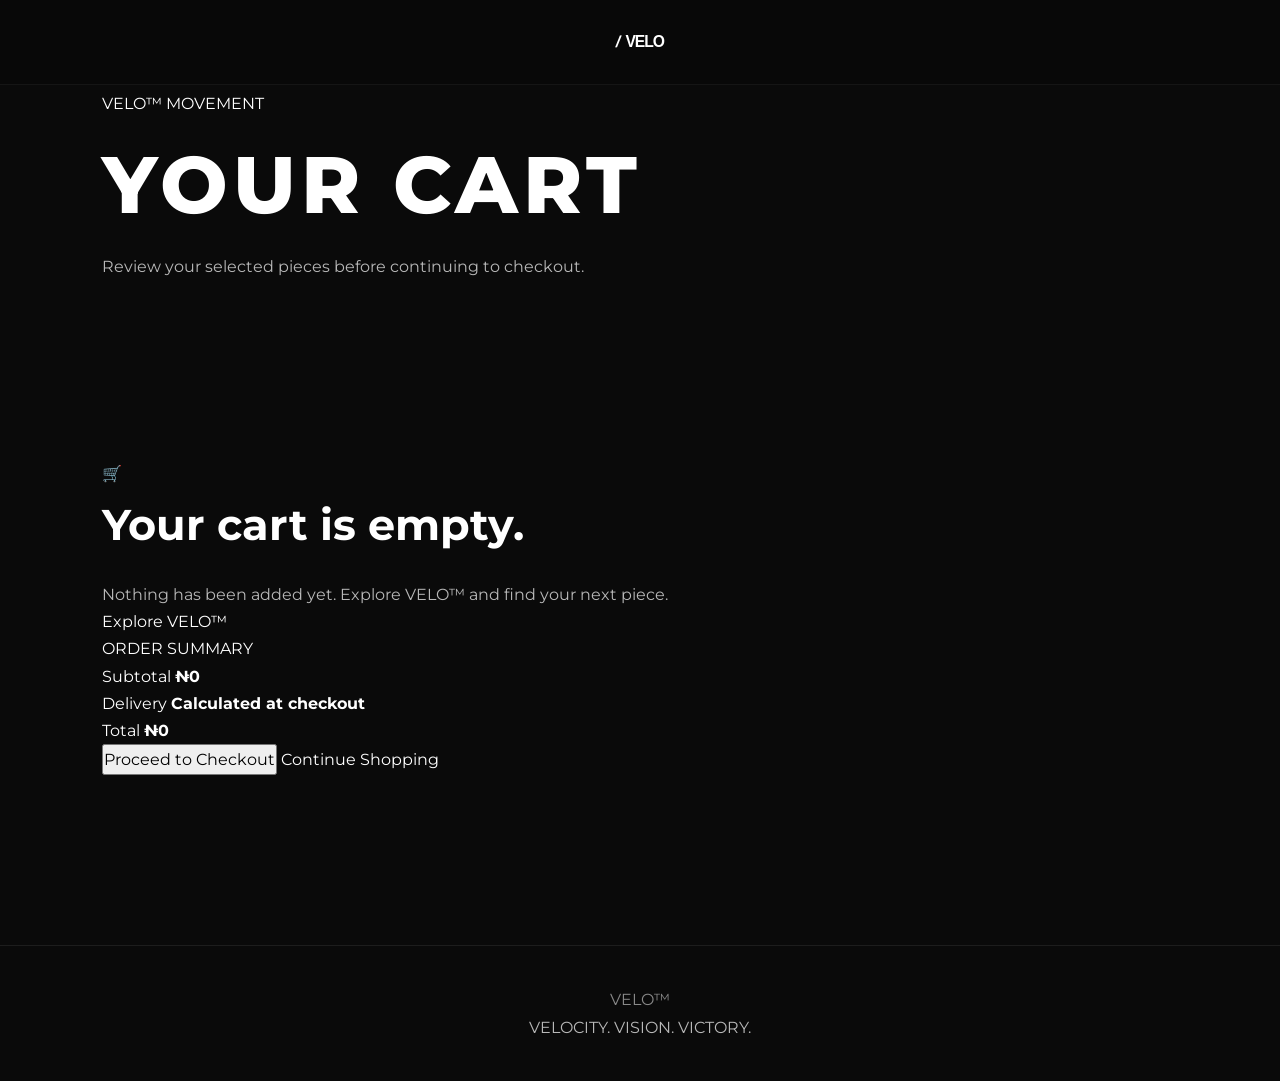
==== cart.html @ 031211de "Create cart.html" ====
<!DOCTYPE html><html lang="en"><head><meta charset="UTF-8">

<meta
    name="viewport"
    content="width=device-width, initial-scale=1.0"
>

<title>VELO™ — Cart</title>

<link rel="stylesheet" href="style.css">

<link
    href="https://fonts.googleapis.com/css2?family=Montserrat:wght@400;500;600;700;800;900&display=swap"
    rel="stylesheet"
>

</head><body class="cartPage"><!-- ================================================
     HEADER
================================================= -->

<header class="cart-header">

    <a
        href="index.html"
        class="cart-logo"
    >

        <span class="velo-mark">/</span>

        <span class="velo-word">
            VELO
        </span>

    </a>

</header>


<!-- ================================================
     MAIN
================================================= -->

<main class="cart-main">


    <!-- PAGE INTRO -->

    <section class="cart-hero">

        <div class="cart-eyebrow">
            VELO™ MOVEMENT
        </div>

        <h1>
            YOUR CART
        </h1>

        <p>
            Review your selected pieces before
            continuing to checkout.
        </p>

    </section>


    <!-- ============================================
         CART CONTENT
    ============================================= -->

    <section class="cart-section">

        <div
            class="cart-items"
            id="cart-items"
        >

            <!--
                PRODUCTS ADDED TO THE CART
                WILL APPEAR HERE.
            -->


            <!-- EMPTY CART -->

            <div
                class="cart-empty"
                id="cart-empty"
            >

                <div class="cart-empty-icon">
                    🛒
                </div>

                <h2>
                    Your cart is empty.
                </h2>

                <p>
                    Nothing has been added yet.
                    Explore VELO™ and find your next piece.
                </p>

                <a
                    href="index.html"
                    class="cart-shop-btn"
                >
                    Explore VELO™
                </a>

            </div>

        </div>


        <!-- ========================================
             CART SUMMARY
        ========================================= -->

        <aside class="cart-summary">

            <div class="cart-summary-heading">
                ORDER SUMMARY
            </div>


            <div class="cart-summary-row">

                <span>
                    Subtotal
                </span>

                <strong id="cart-subtotal">
                    ₦0
                </strong>

            </div>


            <div class="cart-summary-row">

                <span>
                    Delivery
                </span>

                <strong id="cart-delivery">
                    Calculated at checkout
                </strong>

            </div>


            <div class="cart-summary-divider"></div>


            <div class="cart-summary-total">

                <span>
                    Total
                </span>

                <strong id="cart-total">
                    ₦0
                </strong>

            </div>


            <button
                type="button"
                class="cart-checkout-btn"
                id="cart-checkout-btn"
            >
                Proceed to Checkout
            </button>


            <a
                href="index.html"
                class="cart-continue-btn"
            >
                Continue Shopping
            </a>

        </aside>

    </section>

</main>


<!-- ================================================
     FOOTER
================================================= -->

<footer class="cart-footer">

    <div>
        VELO™
    </div>

    <p>
        VELOCITY. VISION. VICTORY.
    </p>

</footer>


<!-- ================================================
     CART SCRIPT
================================================= -->

<script>

    /*
    ==================================================
    VELO™ CART SYSTEM
    ==================================================
    */

    const cartItems =
        document.getElementById("cart-items");

    const cartEmpty =
        document.getElementById("cart-empty");

    const cartSubtotal =
        document.getElementById("cart-subtotal");

    const cartTotal =
        document.getElementById("cart-total");


    function getCart(){

        try{

            return JSON.parse(
                localStorage.getItem("veloCart")
            ) || [];

        }catch(error){

            return [];

        }

    }


    function formatPrice(price){

        return "₦" +
            Number(price || 0)
            .toLocaleString("en-NG");

    }


    function renderCart(){

        const cart =
            getCart();


        /*
        Clear existing product items
        while preserving the empty-cart element.
        */

        document
            .querySelectorAll(".cart-product")
            .forEach(item => item.remove());


        let subtotal = 0;


        if(cart.length === 0){

            cartEmpty.style.display = "block";

            cartSubtotal.textContent =
                "₦0";

            cartTotal.textContent =
                "₦0";

            return;

        }


        cartEmpty.style.display = "none";


        cart.forEach((item,index) => {

            const price =
                Number(item.price || 0);

            const quantity =
                Number(item.quantity || 1);

            subtotal +=
                price * quantity;


            const product =
                document.createElement("article");

            product.className =
                "cart-product";


            product.innerHTML = `

                <div class="cart-product-image">

                    ${
                        item.image
                        ?
                        `<img
                            src="${item.image}"
                            alt="${item.name || "VELO product"}"
                        >`
                        :
                        `<div class="cart-product-placeholder">
                            VELO™
                        </div>`
                    }

                </div>


                <div class="cart-product-details">

                    <span class="cart-product-category">
                        VELO™ COLLECTION
                    </span>

                    <h2>
                        ${item.name || "VELO™ Product"}
                    </h2>

                    <p class="cart-product-price">
                        ${formatPrice(price)}
                    </p>


                    <div class="cart-product-controls">

                        <button
                            type="button"
                            class="cart-quantity-btn"
                            data-action="decrease"
                            data-index="${index}"
                        >
                            −
                        </button>

                        <span>
                            ${quantity}
                        </span>

                        <button
                            type="button"
                            class="cart-quantity-btn"
                            data-action="increase"
                            data-index="${index}"
                        >
                            +
                        </button>

                    </div>


                    <button
                        type="button"
                        class="cart-remove-btn"
                        data-action="remove"
                        data-index="${index}"
                    >
                        Remove
                    </button>

                </div>


                <div class="cart-product-line-total">

                    ${formatPrice(price * quantity)}

                </div>

            `;


            cartItems.insertBefore(
                product,
                cartEmpty
            );

        });


        cartSubtotal.textContent =
            formatPrice(subtotal);

        cartTotal.textContent =
            formatPrice(subtotal);


        attachCartActions();

    }


    function attachCartActions(){

        document
            .querySelectorAll(".cart-quantity-btn, .cart-remove-btn")
            .forEach(button => {

                button.addEventListener(
                    "click",
                    function(){

                        const index =
                            Number(
                                this.dataset.index
                            );

                        const action =
                            this.dataset.action;

                        const cart =
                            getCart();


                        if(!cart[index]){
                            return;
                        }


                        if(action === "increase"){

                            cart[index].quantity =
                                Number(
                                    cart[index].quantity || 1
                                ) + 1;

                        }


                        if(action === "decrease"){

                            cart[index].quantity =
                                Number(
                                    cart[index].quantity || 1
                                ) - 1;


                            if(
                                cart[index].quantity <= 0
                            ){

                                cart.splice(index,1);

                            }

                        }


                        if(action === "remove"){

                            cart.splice(index,1);

                        }


                        localStorage.setItem(
                            "veloCart",
                            JSON.stringify(cart)
                        );


                        renderCart();

                    }
                );

            });

    }


    /*
    ==================================================
    CHECKOUT BUTTON
    ==================================================
    */

    document
        .getElementById("cart-checkout-btn")
        .addEventListener(
            "click",
            function(){

                const cart =
                    getCart();


                if(cart.length === 0){

                    alert(
                        "Your VELO™ cart is empty."
                    );

                    return;

                }


                /*
                Checkout page can be connected
                here later.
                */

                alert(
                    "Checkout is coming next."
                );

            }
        );


    /*
    ==================================================
    INITIALIZE
    ==================================================
    */

    renderCart();

</script>

</body>

</html>
---- style.css ----
/*==================================================
VELO™ v2.1
FINAL PRELAUNCH STYLE SYSTEM
Designed by Gamer-X + ChatGPT

IMPORTANT:
This is the complete VELO stylesheet.
Homepage corrections are integrated directly.
==================================================*/


/*==================================================
RESET
==================================================*/

*{
    margin:0;
    padding:0;
    box-sizing:border-box;
}

html{
    scroll-behavior:smooth;
}

:root{

    --gold:#D4AF37;
    --gold2:#FFD86A;

    --black:#0A0A0A;
    --black2:#111111;
    --black3:#1B1B1B;

    --white:#FFFFFF;

    --cream:#F4F0E7;
    --grey:#B8B8B8;
    --grey2:#888888;

    --transition:.35s ease;

    --shadow:
        0 25px 70px rgba(0,0,0,.45);

    --glass:
        rgba(255,255,255,.055);
}


/*==================================================
BODY
==================================================*/

body{

    font-family:'Montserrat',sans-serif;

    background:var(--black);

    color:var(--white);

    overflow-x:hidden;

    line-height:1.7;

    -webkit-font-smoothing:antialiased;

    transition:.4s;
}

body.homepage{
    min-height:100vh;
}

a{
    text-decoration:none;
    color:white;
    transition:var(--transition);
}

ul{
    list-style:none;
}

button{
    font:inherit;
}

img{
    display:block;
    max-width:100%;
    height:auto;
}

section{
    width:100%;
    padding:90px 8%;
}

.container{
    width:min(1200px,100%);
    margin:auto;
}


/*==================================================
HEADINGS
==================================================*/

h1{
    font-size:5rem;
    font-weight:800;
    letter-spacing:5px;
}

h2{
    font-size:2.7rem;
    font-weight:700;
    margin-bottom:20px;
}

h3{
    font-size:1.5rem;
}

p{
    font-size:1rem;
    color:var(--grey);
}

.gold{
    color:var(--gold);
}

::selection{
    background:var(--gold);
    color:#050505;
}


/*==================================================
SCROLLBAR
==================================================*/

::-webkit-scrollbar{
    width:9px;
}

::-webkit-scrollbar-track{
    background:#111;
}

::-webkit-scrollbar-thumb{
    background:var(--gold);
    border-radius:50px;
}

::-webkit-scrollbar-thumb:hover{
    background:var(--gold2);
}


/*==================================================
GLOBAL HEADER
==================================================*/

header{

    position:fixed;

    top:0;
    left:0;

    width:100%;
    height:85px;

    display:flex;

    justify-content:center;
    align-items:center;

    padding:0 40px;

    background:
        rgba(8,8,8,.88);

    backdrop-filter:blur(16px);
    -webkit-backdrop-filter:blur(16px);

    border-bottom:
        1px solid
        rgba(255,255,255,.05);

    z-index:999;

    transition:.35s ease;
}

header.scrolled{

    background:#0b0b0b;

    box-shadow:
        0 8px 30px
        rgba(0,0,0,.45);
}

.logo-wrapper{

    display:flex;

    align-items:center;

    gap:15px;
}

.velo-logo{

    height:60px;

    transition:.4s;

    cursor:pointer;
}

.velo-logo:hover{
    transform:scale(1.05);
}

.brand-name{

    font-size:28px;

    font-weight:800;

    letter-spacing:4px;

    color:white;
}


/*==================================================
HOMEPAGE CINEMATIC VIDEO
==================================================*/

.homepage .homeVideoBackground{

    position:fixed;

    inset:0;

    width:100vw;
    height:100vh;

    object-fit:cover;

    object-position:center;

    z-index:-20;

    opacity:.42;

    filter:
        brightness(.55)
        contrast(1.03)
        saturate(.68);

    pointer-events:none;
}


/*==================================================
HOMEPAGE CINEMATIC VIDEO OVERLAY
==================================================*/

.homepage .homeVideoOverlay{

    position:fixed;

    inset:0;

    width:100vw;
    height:100vh;

    z-index:-19;

    pointer-events:none;

    background:
        linear-gradient(
            180deg,
            rgba(247,244,235,.08) 0%,
            rgba(247,244,235,.20) 28%,
            rgba(247,244,235,.16) 58%,
            rgba(8,8,8,.82) 100%
        );
}


/*==================================================
HOMEPAGE ATMOSPHERE
==================================================*/

body.homepage::before{

    content:"";

    position:fixed;

    inset:0;

    z-index:-18;

    pointer-events:none;

    background:
        radial-gradient(
            circle at 50% 8%,
            rgba(255,255,255,.07),
            transparent 34%
        );
}


/*==================================================
HOMEPAGE CONTENT LAYER
==================================================*/

body.homepage >
*:not(.homeVideoBackground):not(.homeVideoOverlay){

    position:relative;

    z-index:1;
}


/*==================================================
HOMEPAGE MENU BUTTON
TOP LEFT
==================================================*/

.homepage .menu-btn{

    position:fixed;

    top:22px;
    left:22px;

    width:52px;
    height:52px;

    display:flex;

    align-items:center;
    justify-content:center;

    margin:0;

    border:
        1px solid
        rgba(255,255,255,.14);

    border-radius:13px;

    background:
        rgba(10,10,10,.72);

    color:#fff;

    backdrop-filter:blur(16px);
    -webkit-backdrop-filter:blur(16px);

    box-shadow:
        0 12px 35px
        rgba(0,0,0,.28);

    cursor:pointer;

    z-index:9000;

    transition:
        background .3s ease,
        color .3s ease,
        transform .3s ease,
        border-color .3s ease;
}

.homepage .menu-btn span{
    font-size:25px;
    line-height:1;
}

.homepage .menu-btn:hover{

    background:
        rgba(255,255,255,.14);

    color:#fff;

    border-color:
        rgba(255,255,255,.25);

    transform:scale(1.04);
}


/*==================================================
HOMEPAGE NOTIFICATION BUTTON
BETWEEN MENU/CART
==================================================*/

.homepage .notification-btn{

    position:fixed;

    top:22px;
    right:92px;

    width:52px;
    height:52px;

    display:flex;

    align-items:center;
    justify-content:center;

    margin:0;

    border:
        1px solid
        rgba(255,255,255,.14);

    border-radius:13px;

    background:
        rgba(10,10,10,.72);

    color:#fff;

    backdrop-filter:blur(16px);
    -webkit-backdrop-filter:blur(16px);

    box-shadow:
        0 12px 35px
        rgba(0,0,0,.28);

    cursor:pointer;

    z-index:9000;

    transition:
        background .3s ease,
        color .3s ease,
        transform .3s ease,
        border-color .3s ease;
}

.homepage .notification-btn:hover{

    background:
        rgba(255,255,255,.14);

    color:#fff;

    border-color:
        rgba(255,255,255,.25);

    transform:scale(1.04);
}


/*==================================================
NOTIFICATION COUNT
==================================================*/

.homepage .notification-count{

    position:absolute;

    top:-5px;
    right:-5px;

    min-width:19px;
    height:19px;

    padding:0 5px;

    display:flex;

    align-items:center;
    justify-content:center;

    border-radius:50%;

    background:#fff;

    color:#080808;

    border:
        2px solid
        #080808;

    font-size:10px;

    font-weight:800;

    line-height:1;
}


/*==================================================
HOMEPAGE CART
FAR RIGHT
==================================================*/

.homepage .cart-btn{

    position:fixed;

    top:22px;
    right:22px;

    left:auto;

    width:52px;
    min-width:52px;
    height:52px;

    padding:0;

    display:flex;

    align-items:center;
    justify-content:center;

    gap:0;

    border:
        1px solid
        rgba(255,255,255,.14);

    border-radius:13px;

    background:
        rgba(10,10,10,.72);

    color:#fff;

    backdrop-filter:blur(16px);
    -webkit-backdrop-filter:blur(16px);

    box-shadow:
        0 12px 35px
        rgba(0,0,0,.28);

    cursor:pointer;

    z-index:9000;

    transition:
        background .3s ease,
        color .3s ease,
        transform .3s ease,
        border-color .3s ease;
}

.homepage .cart-btn:hover{

    background:
        rgba(255,255,255,.14);

    color:#fff;

    border-color:
        rgba(255,255,255,.25);

    transform:scale(1.04);
}

.homepage .cart-icon{

    font-size:21px;

    line-height:1;
}


/*==================================================
CART COUNT
==================================================*/

.homepage #cart-count{

    position:absolute;

    top:-5px;
    right:-5px;

    min-width:19px;
    height:19px;

    padding:0 5px;

    display:flex;

    align-items:center;
    justify-content:center;

    border-radius:50%;

    background:var(--gold);

    color:#050505;

    border:
        2px solid
        #080808;

    font-size:10px;

    font-weight:900;

    line-height:1;
}


/*==================================================
HOMEPAGE SIDEBAR
FULLY HIDDEN UNTIL OPEN
==================================================*/

.homepage #sidebar{

    position:fixed;

    top:0;
    left:0;

    width:min(340px,88vw);

    height:100vh;

    padding:28px 24px;

    background:
        linear-gradient(
            145deg,
            rgba(20,20,20,.98),
            rgba(7,7,7,.99)
        );

    border-right:
        1px solid
        rgba(255,255,255,.08);

    box-shadow:
        20px 0 70px
        rgba(0,0,0,.55);

    overflow-y:auto;

    transform:
        translateX(-105%);

    visibility:hidden;

    opacity:0;

    transition:
        transform .45s
        cubic-bezier(.22,.61,.36,1),
        opacity .35s ease,
        visibility .45s ease;

    z-index:10000;
}

.homepage #sidebar.open{

    transform:
        translateX(0);

    visibility:visible;

    opacity:1;
}


/*==================================================
SIDEBAR HEADER
==================================================*/

.homepage #sidebar .sidebar-header{

    min-height:65px;

    display:flex;

    align-items:center;

    justify-content:space-between;

    gap:14px;

    padding-bottom:22px;

    margin-bottom:20px;

    border-bottom:
        1px solid
        rgba(255,255,255,.08);
}

.homepage #sidebar .sidebar-header img{

    width:48px;
    height:48px;

    object-fit:contain;

    flex:0 0 auto;
}

.homepage #sidebar .sidebar-header h2{

    margin:0;

    flex:1;

    font-size:23px;

    letter-spacing:2px;

    color:#fff;
}

.homepage #sidebar .sidebar-header .close-btn{

    margin:0;

    flex:0 0 auto;
}


/*==================================================
SIDEBAR BRAND
==================================================*/

.homepage .sidebar-brand{

    display:flex;

    align-items:center;

    gap:8px;

    white-space:nowrap;
}


/*==================================================
UNIVERSAL VELO MARK
SINGLE SLASH
==================================================*/

.velo-mark,
.veloSlash{

    display:inline-block;

    color:#fff;

    font-family:
        Arial,
        Helvetica,
        sans-serif;

    font-weight:900;

    line-height:.8;

    transform:
        skewX(-12deg);

    transform-origin:center;
}


/*==================================================
UNIVERSAL VELO WORD
==================================================*/

.velo-word,
.veloLetters{

    display:inline-flex;

    align-items:center;

    color:#fff;

    font-family:
        Arial,
        Helvetica,
        sans-serif;

    font-weight:900;

    letter-spacing:-.065em;

    line-height:.82;

    white-space:nowrap;

    transform:scaleX(.98);

    transform-origin:center;
}

.veloLetters span{

    display:inline-block;

    margin-left:-.035em;
}


/*==================================================
SIDEBAR BRAND SIZE
==================================================*/

.sidebar-brand .velo-mark{
    font-size:30px;
}

.sidebar-brand .velo-word{
    font-size:28px;
}


/*==================================================
SIDEBAR CLOSE BUTTON
==================================================*/

.homepage #sidebar .close-btn,
.close-btn{

    width:42px;
    height:42px;

    flex:0 0 auto;

    display:flex;

    align-items:center;
    justify-content:center;

    border:
        1px solid
        rgba(255,255,255,.10);

    border-radius:50%;

    background:
        rgba(255,255,255,.05);

    color:#fff;

    cursor:pointer;

    font-size:25px;

    line-height:1;

    transition:
        background .3s ease,
        color .3s ease,
        transform .3s ease;
}

.homepage #sidebar .close-btn:hover,
.close-btn:hover{

    background:var(--gold);

    color:#050505;

    transform:rotate(90deg);
}


/*==================================================
ORIGINAL SIDEBAR LOGO SUPPORT
==================================================*/

.sidebar-logo{

    text-align:center;

    margin-bottom:30px;
}

.sidebar-logo img{

    width:70px;

    margin:auto;

    margin-bottom:10px;
}

.sidebar-logo h2{

    font-size:26px;

    letter-spacing:3px;

    margin:0;
}

.sidebar-logo p{

    font-size:13px;

    color:var(--grey);
}


/*==================================================
HOMEPAGE SIDEBAR LINKS
==================================================*/

.homepage #sidebar .sidebar-links{

    display:flex;

    flex-direction:column;

    gap:10px;
}

.homepage #sidebar a{

    position:relative;

    display:flex;

    align-items:center;

    min-height:55px;

    padding:0 18px;

    margin-bottom:0;

    border:
        1px solid
        rgba(255,255,255,.055);

    border-radius:14px;

    background:
        rgba(255,255,255,.035);

    color:#eee;

    font-size:.88rem;

    font-weight:600;

    letter-spacing:.3px;

    transition:
        background .3s ease,
        border-color .3s ease,
        color .3s ease,
        padding-left .3s ease;
}

.homepage #sidebar a::after{

    content:"→";

    position:absolute;

    right:18px;

    opacity:0;

    transform:translateX(-8px);

    transition:.3s ease;
}

.homepage #sidebar a:hover{

    background:
        linear-gradient(
            90deg,
            rgba(212,175,55,.18),
            rgba(212,175,55,.05)
        );

    border-color:
        rgba(212,175,55,.38);

    color:#fff;

    padding-left:23px;
}

.homepage #sidebar a:hover::after{

    opacity:1;

    transform:translateX(0);

    color:var(--gold);
}


/*==================================================
SIDEBAR SCROLLBAR
==================================================*/

.homepage #sidebar::-webkit-scrollbar,
#sidebar::-webkit-scrollbar{

    width:5px;
}

.homepage #sidebar::-webkit-scrollbar-thumb,
#sidebar::-webkit-scrollbar-thumb{

    background:var(--gold);

    border-radius:30px;
}


/*==================================================
HOMEPAGE OVERLAY
==================================================*/

.homepage #overlay{

    position:fixed;

    inset:0;

    width:100%;
    height:100%;

    display:block;

    opacity:0;

    visibility:hidden;

    pointer-events:none;

    background:
        rgba(0,0,0,.58);

    backdrop-filter:blur(3px);

    -webkit-backdrop-filter:blur(3px);

    transition:
        opacity .35s ease,
        visibility .35s ease;

    z-index:9999;
}

.homepage #overlay.active,
.homepage #overlay.open{

    opacity:1;

    visibility:visible;

    pointer-events:auto;
}


/*==================================================
ORIGINAL GLOBAL OVERLAY SUPPORT
==================================================*/

#overlay{

    position:fixed;

    top:0;
    left:0;

    width:100%;
    height:100%;

    background:
        rgba(0,0,0,.65);

    opacity:0;

    visibility:hidden;

    pointer-events:none;

    transition:.35s;

    z-index:1499;
}


/*==================================================
HOMEPAGE HERO
==================================================*/

.homepage .hero{

    position:relative;

    min-height:100vh;

    width:100%;

    padding:
        135px 7%
        85px;

    display:flex;

    flex-direction:column;

    align-items:center;

    justify-content:center;

    text-align:center;

    background:transparent;

    overflow:hidden;

    isolation:isolate;
}


/*==================================================
HERO EDITORIAL GLASS / CREAM SURFACE
==================================================*/

.homepage .hero-editorial-layer{

    position:absolute;

    inset:
        5.5% 4.5% 6%;

    border-radius:38px;

    background:
        linear-gradient(
            135deg,
            rgba(250,247,239,.78),
            rgba(242,238,228,.52)
        );

    border:
        1px solid
        rgba(255,255,255,.38);

    box-shadow:
        0 35px 100px
        rgba(0,0,0,.30),

        inset 0 1px 0
        rgba(255,255,255,.55);

    backdrop-filter:
        blur(9px);

    -webkit-backdrop-filter:
        blur(9px);

    z-index:-1;

    overflow:hidden;
}

.homepage .hero-editorial-layer::after{

    content:"";

    position:absolute;

    inset:0;

    background:
        linear-gradient(
            120deg,
            rgba(255,255,255,.22),
            transparent 38%,
            rgba(255,255,255,.08)
        );

    pointer-events:none;
}


/*==================================================
FALLBACK HERO GLASS
If HTML does not contain editorial layer,
hero itself still gets a subtle premium surface.
==================================================*/

.homepage .hero::before{

    content:"";

    position:absolute;

    width:min(900px,94%);

    height:min(600px,70%);

    left:50%;
    top:50%;

    transform:
        translate(-50%,-50%);

    border-radius:35px;

    background:
        linear-gradient(
            145deg,
            rgba(255,252,244,.20),
            rgba(255,252,244,.06)
        );

    border:
        1px solid
        rgba(255,255,255,.10);

    box-shadow:
        0 30px 100px
        rgba(0,0,0,.18);

    backdrop-filter:
        blur(5px);

    -webkit-backdrop-filter:
        blur(5px);

    z-index:-2;

    pointer-events:none;
}


/*==================================================
HERO CONTENT
==================================================*/

.homepage .hero-content{

    position:relative;

    z-index:2;

    width:min(1150px,100%);

    display:flex;

    flex-direction:column;

    align-items:center;
}


/*==================================================
VELO HERO WORDMARK
SINGLE SLASH
NATURAL LETTERING
==================================================*/

.homepage .veloWordmark{

    display:inline-flex;

    align-items:center;

    justify-content:center;

    gap:0;

    margin:0 auto;

    color:#111;

    font-family:
        Arial,
        Helvetica,
        sans-serif;

    font-size:
        clamp(
            3.8rem,
            12vw,
            8.5rem
        );

    font-weight:900;

    letter-spacing:-.075em;

    line-height:.82;

    white-space:nowrap;

    text-shadow:
        0 8px 30px
        rgba(0,0,0,.14);
}


/*==================================================
SINGLE HERO SLASH
==================================================*/

.homepage .veloWordmark .veloSlash{

    display:inline-block;

    position:relative;

    width:.12em;

    height:.82em;

    margin-right:.10em;

    background:#111;

    color:#111;

    font-size:1em;

    transform:
        skewX(-18deg)
        rotate(8deg);

    border-radius:1px;
}


/*==================================================
REMOVE OLD DOUBLE SLASH
==================================================*/

.homepage .veloWordmark .veloSlash::before,
.homepage .veloWordmark .veloSlash::after{

    display:none;

    content:none;
}


/*==================================================
HERO WORD LETTERS
==================================================*/

.homepage .veloWordmark .veloLetters{

    display:inline-flex;

    align-items:center;

    color:#111;

    font-size:1em;

    letter-spacing:-.075em;

    line-height:.82;

    transform:scaleX(.985);
}

.homepage .veloWordmark .veloLetters span{

    display:inline-block;

    margin-left:-.045em;
}


/*==================================================
OLD FAKE E DISABLED
==================================================*/

.homepage .veloE{

    display:inline-block;

    width:auto;

    height:auto;

    margin:
        0 -.045em;

    font:inherit;

    color:inherit;
}

.homepage .veloE span{

    display:none;
}


/*==================================================
PRIMARY SLOGAN
==================================================*/

.homepage .primarySlogan{

    margin-top:32px;

    color:#111;

    font-size:
        clamp(
            1.2rem,
            3.5vw,
            2.4rem
        );

    font-weight:900;

    letter-spacing:
        clamp(
            2px,
            .6vw,
            7px
        );

    line-height:1.05;

    text-transform:uppercase;

    text-shadow:
        0 4px 20px
        rgba(255,255,255,.25);
}


/*==================================================
VELO MOTTO
==================================================*/

.homepage .motto{

    margin-top:13px;

    color:#343434;

    font-size:
        clamp(
            .75rem,
            1.7vw,
            1.05rem
        );

    font-weight:800;

    letter-spacing:
        clamp(
            1.5px,
            .45vw,
            4px
        );

    text-transform:uppercase;
}


/*==================================================
HERO SUBTEXT
==================================================*/

.homepage .sub-text{

    max-width:680px;

    margin-top:16px;

    color:#4b4b4b;

    font-size:
        clamp(
            .84rem,
            1.5vw,
            1rem
        );

    line-height:1.8;

    font-weight:500;

    text-shadow:
        0 2px 10px
        rgba(255,255,255,.25);
}


/*==================================================
HERO BUTTONS
==================================================*/

.homepage .hero-buttons{

    width:min(1100px,100%);

    margin-top:36px;

    display:flex;

    flex-wrap:wrap;

    justify-content:center;

    align-items:center;

    gap:11px;
}

.homepage .primary-btn,
.homepage .secondary-btn{

    position:relative;

    min-height:48px;

    display:inline-flex;

    align-items:center;

    justify-content:center;

    padding:
        13px 21px;

    border-radius:50px;

    overflow:hidden;

    font-size:.72rem;

    font-weight:900;

    letter-spacing:1px;

    text-transform:uppercase;

    transition:
        transform .3s ease,
        box-shadow .3s ease,
        background .3s ease,
        color .3s ease,
        border-color .3s ease;
}


/* PRIMARY */

.homepage .primary-btn{

    background:#111;

    color:#fff;

    border:
        1px solid
        rgba(0,0,0,.18);

    box-shadow:
        0 8px 25px
        rgba(0,0,0,.18);
}

.homepage .primary-btn:hover{

    background:var(--gold);

    color:#050505;

    border-color:var(--gold);

    transform:translateY(-4px);

    box-shadow:
        0 15px 35px
        rgba(0,0,0,.24);
}


/* SECONDARY */

.homepage .secondary-btn{

    background:
        rgba(255,255,255,.42);

    color:#111;

    border:
        1px solid
        rgba(0,0,0,.18);

    backdrop-filter:blur(10px);
    -webkit-backdrop-filter:blur(10px);
}

.homepage .secondary-btn:hover{

    background:#111;

    color:#fff;

    border-color:#111;

    transform:translateY(-4px);

    box-shadow:
        0 15px 35px
        rgba(0,0,0,.20);
}


/*==================================================
HOMEPAGE SEARCH
==================================================*/

.homepage .velo-search{

    width:min(720px,94%);

    margin-top:28px;

    position:relative;

    display:flex;

    align-items:center;

    background:
        rgba(255,255,255,.82);

    border:
        1px solid
        rgba(255,255,255,.72);

    border-radius:50px;

    box-shadow:
        0 15px 45px
        rgba(0,0,0,.18);

    overflow:hidden;

    backdrop-filter:blur(12px);
    -webkit-backdrop-filter:blur(12px);
}

.homepage .velo-search input{

    flex:1;

    min-width:0;

    height:54px;

    padding:
        0 20px;

    border:0;

    outline:0;

    background:transparent;

    color:#111;

    font-family:inherit;

    font-size:.92rem;
}

.homepage .velo-search input::placeholder{
    color:#555;
}

.homepage .velo-search button{

    width:54px;
    height:54px;

    flex:0 0 auto;

    border:0;

    background:transparent;

    color:#111;

    cursor:pointer;

    font-size:18px;
}


/*==================================================
HOMEPAGE FILTERS
==================================================*/

.homepage .velo-filters{

    width:min(1050px,94%);

    margin-top:16px;

    display:flex;

    flex-wrap:wrap;

    justify-content:center;

    gap:9px;
}

.homepage .velo-filter{

    position:relative;
}

.homepage .velo-filter select{

    min-height:42px;

    padding:
        9px 34px
        9px 14px;

    border:
        1px solid
        rgba(255,255,255,.30);

    border-radius:30px;

    outline:0;

    background:
        rgba(255,255,255,.72);

    color:#111;

    font-family:inherit;

    font-size:.73rem;

    font-weight:600;

    cursor:pointer;

    backdrop-filter:blur(8px);
    -webkit-backdrop-filter:blur(8px);
}


/*==================================================
HOMEPAGE PRODUCT DISPLAY
==================================================*/

.homepage .product-display{

    position:relative;

    width:100%;

    padding:
        80px 6%
        100px;

    background:
        linear-gradient(
            180deg,
            rgba(5,5,5,.76),
            rgba(5,5,5,.94)
        );

    border-top:
        1px solid
        rgba(255,255,255,.08);
}


/*==================================================
PRODUCT SECTION HEADING
==================================================*/

.homepage .section-heading{

    width:min(850px,100%);

    margin:
        0 auto 48px;

    text-align:center;
}

.homepage .section-eyebrow{

    margin-bottom:10px;

    color:var(--gold);

    font-size:.68rem;

    font-weight:900;

    letter-spacing:3px;

    text-transform:uppercase;
}

.homepage .section-heading h2{

    color:#fff;

    font-size:
        clamp(
            2rem,
            5vw,
            3.5rem
        );

    font-weight:800;

    letter-spacing:-.04em;

    line-height:1.05;

    margin-bottom:13px;
}

.homepage .section-heading > p:last-child{

    color:#aaa;

    font-size:.9rem;

    line-height:1.7;
}


/*==================================================
HOMEPAGE PRODUCT GRID
TWO COLUMNS
==================================================*/

.homepage .product-grid{

    width:min(1250px,100%);

    margin:0 auto;

    display:grid;

    grid-template-columns:
        repeat(2,minmax(0,1fr));

    gap:26px;
}


/*==================================================
HOMEPAGE PRODUCT CARD
==================================================*/

.homepage .product-card{

    position:relative;

    min-width:0;

    overflow:hidden;

    background:
        linear-gradient(
            145deg,
            #171717,
            #090909
        );

    border:
        1px solid
        rgba(255,255,255,.10);

    border-radius:18px;

    box-shadow:
        0 15px 45px
        rgba(0,0,0,.38);

    cursor:pointer;

    transition:
        transform .35s ease,
        border-color .35s ease,
        box-shadow .35s ease;
}

.homepage .product-card:hover{

    transform:
        translateY(-5px);

    border-color:
        rgba(255,255,255,.26);

    box-shadow:
        0 25px 60px
        rgba(0,0,0,.52);
}

.homepage .product-card-link{

    display:block;

    height:100%;

    color:inherit;
}


/*==================================================
PRODUCT IMAGE
SQUARE / VERTICAL
==================================================*/

.homepage .product-image{

    position:relative;

    width:100%;

    aspect-ratio:
        1 / 1.12;

    overflow:hidden;

    background:#151515;
}

.homepage .product-image img{

    width:100%;
    height:100%;

    object-fit:cover;

    display:block;

    transition:
        transform .55s ease,
        filter .55s ease;
}

.homepage .product-card:hover
.product-image img{

    transform:
        scale(1.035);

    filter:
        brightness(.92)
        contrast(1.03);
}


/*==================================================
PRODUCT IMAGE OVERLAY
==================================================*/

.homepage .product-image-overlay{

    position:absolute;

    inset:0;

    background:
        linear-gradient(
            180deg,
            rgba(0,0,0,.02),
            rgba(0,0,0,.05) 50%,
            rgba(0,0,0,.65)
        );

    pointer-events:none;
}


/*==================================================
REMOVE ALL PRODUCT NUMBERING
==================================================*/

.homepage .product-number{

    display:none !important;
}

.homepage .product-grid,
.homepage .product-card{

    counter-reset:none !important;
}

.homepage .product-card::before,
.homepage .product-card::after{

    content:none !important;
}


/*==================================================
PRODUCT PEEK DETAILS
==================================================*/

.homepage .product-card-info{

    padding:
        15px 16px 18px;

    background:
        linear-gradient(
            180deg,
            rgba(12,12,12,.82),
            rgba(7,7,7,.98)
        );
}

.homepage .product-card-info span{

    display:block;

    margin-bottom:5px;

    color:
        rgba(255,255,255,.58);

    font-size:.61rem;

    font-weight:700;

    letter-spacing:1.7px;

    text-transform:uppercase;
}

.homepage .product-card-info h3{

    margin:0;

    color:#fff;

    font-size:
        clamp(
            .95rem,
            1.8vw,
            1.2rem
        );

    font-weight:700;
}

.homepage .product-card-info p{

    margin-top:5px;

    color:#a9a9a9;

    font-size:.77rem;

    line-height:1.5;
}


/*==================================================
HOMEPAGE MEMBERSHIP PREVIEW
==================================================*/

.homepage .membership-preview{

    padding:
        95px 7%;

    text-align:center;

    background:
        rgba(255,255,255,.025);

    border-top:
        1px solid
        rgba(255,255,255,.04);
}


/*==================================================
ENTRY POPUP
HOMEPAGE
==================================================*/

.homepage .velo-entry-popup{

    position:fixed;

    inset:0;

    display:flex;

    align-items:center;
    justify-content:center;

    padding:20px;

    opacity:0;

    visibility:hidden;

    pointer-events:none;

    background:
        rgba(0,0,0,.58);

    backdrop-filter:blur(9px);
    -webkit-backdrop-filter:blur(9px);

    z-index:20000;

    transition:
        opacity .35s ease,
        visibility .35s ease;
}

.homepage .velo-entry-popup.active{

    opacity:1;

    visibility:visible;

    pointer-events:auto;
}

.homepage .velo-popup-card{

    width:min(460px,100%);

    padding:
        38px 28px;

    border-radius:22px;

    background:
        linear-gradient(
            145deg,
            rgba(250,248,240,.96),
            rgba(224,220,208,.94)
        );

    color:#0a0a0a;

    border:
        1px solid
        rgba(255,255,255,.65);

    box-shadow:
        0 35px 100px
        rgba(0,0,0,.65);

    transform:
        translateY(18px)
        scale(.97);

    transition:
        transform .4s ease;
}

.homepage .velo-entry-popup.active
.velo-popup-card{

    transform:
        translateY(0)
        scale(1);
}

.homepage .velo-popup-card h2{
    color:#111;
}

.homepage .velo-popup-card p{
    color:#555;
}

.homepage .velo-popup-close{
    color:#111;
}

.homepage .velo-popup-logo{

    color:#111;

    letter-spacing:-1px;

    gap:0;
}


/*==================================================
ORIGINAL HERO
NON-HOMEPAGE FALLBACK
==================================================*/

body:not(.homepage) .hero{

    padding-top:140px;

    padding-bottom:90px;

    text-align:center;

    width:100%;
}

body:not(.homepage) .hero h1{

    font-size:80px;

    font-weight:800;

    letter-spacing:5px;

    color:white;
}

body:not(.homepage) .hero h1 span{
    color:#d4af37;
}

body:not(.homepage) .hero p{

    max-width:700px;

    margin:auto;

    margin-top:20px;

    font-size:18px;

    line-height:1.8;

    color:#bfbfbf;
}

body:not(.homepage) .hero-btn{

    display:inline-block;

    margin-top:35px;

    padding:
        14px 32px;

    background:#d4af37;

    color:black;

    font-weight:700;

    border-radius:50px;

    transition:.3s;
}

body:not(.homepage) .hero-btn:hover{
    transform:translateY(-3px);
}


/*==================================================
NIGHTSHIFT CARDS
==================================================*/

.slider-section{

    padding:
        40px 0;
}

.slider-title{

    text-align:center;

    font-size:38px;

    margin-bottom:25px;
}

.slider-title span{
    color:#d4af37;
}

.card-slider{

    display:flex;

    gap:20px;

    overflow-x:auto;

    scrollbar-width:none;

    padding:20px;
}

.card-slider::-webkit-scrollbar{
    display:none;
}

.drop-card{

    min-width:300px;

    background:#111;

    border-radius:25px;

    overflow:hidden;

    border:
        1px solid
        rgba(255,215,0,.1);

    box-shadow:
        0 10px 25px
        rgba(0,0,0,.3);

    transition:.35s;

    cursor:pointer;
}

.drop-card:hover{

    transform:
        translateY(-8px);

    border-color:
        #d4af37;
}

.drop-card img{

    width:100%;

    height:280px;

    object-fit:cover;
}

.drop-content{

    padding:20px;
}

.drop-content h3{

    font-size:24px;

    margin-bottom:10px;
}

.drop-content p{

    color:#c9c9c9;

    line-height:1.7;
}

.drop-btn{

    display:inline-block;

    margin-top:15px;

    padding:
        10px 18px;

    border-radius:30px;

    background:#d4af37;

    color:black;

    font-weight:700;
}


/*==================================================
MEMBERSHIP SECTION
==================================================*/

.membership{

    padding:
        90px 20px;

    text-align:center;
}

.membership h2{

    font-size:50px;

    margin-bottom:15px;
}

.membership h2 span{
    color:#d4af37;
}

.membership p{

    max-width:700px;

    margin:auto;

    color:#c4c4c4;

    line-height:1.8;
}

.membership-btn{

    margin-top:30px;

    display:inline-block;

    padding:
        15px 35px;

    background:#d4af37;

    color:black;

    font-weight:700;

    border-radius:50px;
}


/*==================================================
GLOBAL BUTTON EFFECTS
==================================================*/

.hero-btn,
.drop-btn,
.membership-btn{

    transition:
        all .3s ease;
}

.hero-btn:hover,
.drop-btn:hover,
.membership-btn:hover{

    transform:
        translateY(-4px);

    box-shadow:
        0 8px 20px
        rgba(212,175,55,.35);
}


/*==================================================
FOOTER
==================================================*/

footer{

    margin-top:80px;

    padding:40px;

    text-align:center;

    border-top:
        1px solid
        rgba(255,255,255,.08);

    color:#888;
}


/*==================================================
SMOOTH PAGE LOAD
==================================================*/

body.loaded{

    animation:
        fadeIn .7s ease;
}

@keyframes fadeIn{

    from{

        opacity:0;

        transform:
            translateY(10px);
    }

    to{

        opacity:1;

        transform:
            translateY(0);
    }
}


/*==================================================
==================================================
VELO ENTRY EDITION™
CINEMATIC PRODUCT PAGE
==================================================
==================================================*/


/*==================================================
ENTRY PAGE
==================================================*/

body.entryPage{

    background:

        radial-gradient(
            circle at 50% 10%,
            rgba(212,175,55,.08),
            transparent 35%
        ),

        linear-gradient(
            180deg,
            #080808 0%,
            #0d0d0d 45%,
            #070707 100%
        );

    color:var(--white);
}


/*==================================================
ENTRY VIDEO BACKGROUND
==================================================*/

.entryVideoBackground{

    position:fixed;

    inset:0;

    width:100%;
    height:100%;

    object-fit:cover;

    z-index:-3;

    opacity:.48;

    filter:
        brightness(.55)
        contrast(1.08)
        saturate(.75);

    pointer-events:none;
}


/*==================================================
ENTRY VIDEO OVERLAY
==================================================*/

.entryVideoOverlay{

    position:fixed;

    inset:0;

    background:

        linear-gradient(
            180deg,
            rgba(5,5,5,.68) 0%,
            rgba(8,8,8,.48) 35%,
            rgba(8,8,8,.72) 75%,
            rgba(5,5,5,.94) 100%
        );

    z-index:-2;

    pointer-events:none;
}


/*==================================================
ENTRY GOLD ATMOSPHERE
==================================================*/

.entryPage::before{

    content:"";

    position:fixed;

    width:600px;
    height:600px;

    top:-250px;
    left:50%;

    transform:
        translateX(-50%);

    background:

        radial-gradient(
            circle,
            rgba(212,175,55,.10),
            transparent 68%
        );

    filter:blur(30px);

    pointer-events:none;

    z-index:-1;
}


/*==================================================
ENTRY HERO
==================================================*/

.entryHero{

    position:relative;

    min-height:100vh;

    display:flex;

    align-items:center;

    justify-content:center;

    text-align:center;

    padding:
        140px 8%
        100px;

    overflow:hidden;
}

.entryHeroContent{

    width:min(850px,100%);

    position:relative;

    z-index:2;

    animation:
        entryHeroReveal
        1s ease both;
}

.entryHeroContent h1{

    font-size:
        clamp(
            3rem,
            8vw,
            6.5rem
        );

    letter-spacing:
        clamp(
            3px,
            1vw,
            9px
        );

    line-height:1;

    margin-bottom:25px;

    text-shadow:
        0 10px 50px
        rgba(0,0,0,.8);
}

.entryHeroContent h3{

    color:var(--gold2);

    font-size:
        clamp(
            1.1rem,
            2vw,
            1.6rem
        );

    font-weight:600;

    letter-spacing:1px;

    margin-bottom:25px;
}

.entryHeroContent p{

    max-width:650px;

    margin:auto;

    line-height:1.9;

    color:#d0d0d0;
}


/*==================================================
ENTRY GOLD BUTTON
==================================================*/

.entryPage .buyBtn{

    display:inline-block;

    margin-top:35px;

    padding:
        15px 34px;

    border-radius:50px;

    background:

        linear-gradient(
            135deg,
            var(--gold2),
            var(--gold)
        );

    color:#080808;

    font-weight:800;

    letter-spacing:1px;

    box-shadow:
        0 12px 35px
        rgba(212,175,55,.20);

    transition:
        all .35s ease;
}

.entryPage .buyBtn:hover{

    transform:
        translateY(-5px);

    box-shadow:
        0 18px 45px
        rgba(212,175,55,.38);
}


/*==================================================
ENTRY PRODUCT SHOWCASE
==================================================*/

.entryPage .productShowcase{

    position:relative;

    max-width:1100px;

    margin:auto;

    text-align:center;

    background:

        linear-gradient(
            145deg,
            rgba(255,255,255,.055),
            rgba(255,255,255,.015)
        );

    border:
        1px solid
        rgba(212,175,55,.12);

    border-radius:30px;

    box-shadow:
        0 25px 80px
        rgba(0,0,0,.45);

    backdrop-filter:
        blur(10px);

    -webkit-backdrop-filter:
        blur(10px);
}

.entryPage .productShowcase img{

    width:100%;

    max-height:700px;

    object-fit:contain;

    margin:auto;

    border-radius:20px;
}


/*==================================================
ENTRY STORY
==================================================*/

.entryPage .storySection{

    max-width:950px;

    margin:auto;

    text-align:center;
}

.entryPage .storySection p{

    font-size:1.08rem;

    line-height:2;

    color:#c6c6c6;
}


/*==================================================
ENTRY COLOUR CARDS
==================================================*/

.entryPage .colorGrid{

    display:grid;

    grid-template-columns:
        repeat(
            auto-fit,
            minmax(220px,1fr)
        );

    gap:25px;

    max-width:1100px;

    margin:auto;
}

.entryPage .colorCard{

    overflow:hidden;

    background:

        linear-gradient(
            145deg,
            #151515,
            #0c0c0c
        );

    border:
        1px solid
        rgba(212,175,55,.10);

    border-radius:22px;

    transition:
        transform .35s ease,
        border-color .35s ease,
        box-shadow .35s ease;
}

.entryPage .colorCard:hover{

    transform:
        translateY(-8px);

    border-color:
        rgba(212,175,55,.55);

    box-shadow:
        0 20px 45px
        rgba(0,0,0,.45);
}

.entryPage .colorCard img{

    width:100%;

    aspect-ratio:
        1 / 1;

    object-fit:cover;
}

.entryPage .colorCard h3{

    padding:18px;

    font-size:1.05rem;
}


/*==================================================
ENTRY SPECIFICATIONS
==================================================*/

.entryPage .specBox{

    max-width:1000px;

    margin:auto;

    display:grid;

    grid-template-columns:
        repeat(
            auto-fit,
            minmax(220px,1fr)
        );

    gap:15px;
}

.entryPage .specItem{

    padding:22px;

    background:
        rgba(255,255,255,.035);

    border:
        1px solid
        rgba(255,255,255,.06);

    border-radius:18px;

    transition:.3s;
}

.entryPage .specItem:hover{

    border-color:
        rgba(212,175,55,.35);

    background:
        rgba(212,175,55,.045);
}

.entryPage .specItem span{

    display:block;

    color:#888;

    font-size:.85rem;

    margin-bottom:5px;
}

.entryPage .specItem strong{
    color:white;
}


/*==================================================
ENTRY SIZE GUIDE
==================================================*/

.entryPage .sizeSection{

    max-width:900px;

    margin:auto;

    text-align:center;
}

.entryPage .sizeSection table{

    width:100%;

    border-collapse:collapse;

    overflow:hidden;

    border-radius:18px;

    background:#101010;
}

.entryPage .sizeSection th{

    background:

        linear-gradient(
            135deg,
            var(--gold),
            #b8941f
        );

    color:#050505;

    padding:16px;

    font-weight:800;
}

.entryPage .sizeSection td{

    padding:16px;

    border-bottom:
        1px solid
        rgba(255,255,255,.06);

    color:#d0d0d0;
}

.entryPage .sizeSection tr:hover td{

    background:
        rgba(212,175,55,.045);
}


/*==================================================
ENTRY VIP PRICE
==================================================*/

.entryPage .priceSection{
    text-align:center;
}

.entryPage .priceCard{

    width:min(400px,100%);

    margin:
        35px auto 0;

    padding:35px;

    background:

        linear-gradient(
            145deg,
            #171717,
            #0c0c0c
        );

    border:
        1px solid
        rgba(212,175,55,.28);

    border-radius:25px;

    box-shadow:
        0 20px 60px
        rgba(0,0,0,.45);
}

.entryPage .old-price{

    margin-top:15px;

    color:#777;

    font-size:1.1rem;
}

.entryPage .old-price s{

    text-decoration:
        line-through;

    text-decoration-thickness:2px;

    text-decoration-color:#999;
}

.entryPage .price{

    color:var(--gold2);

    font-size:3rem;

    font-weight:800;

    margin-top:3px;
}

.entryPage .priceCard span{

    display:block;

    margin-top:8px;

    color:white;

    font-weight:800;

    letter-spacing:.3px;
}


/*==================================================
ENTRY RESERVE YOURS
==================================================*/

.entryPage .preOrderSection{

    max-width:800px;

    margin:auto;

    text-align:center;

    padding:
        70px 30px;

    background:

        linear-gradient(
            145deg,
            rgba(255,255,255,.045),
            rgba(255,255,255,.015)
        );

    border:
        1px solid
        rgba(212,175,55,.15);

    border-radius:30px;

    box-shadow:
        0 25px 70px
        rgba(0,0,0,.4);
}


/*==================================================
ENTRY PREORDER FORM
==================================================*/

.entryPage #entryPreorderForm{

    display:flex;

    flex-direction:column;

    gap:15px;

    margin-top:30px;
}

.entryPage #entryPreorderForm input,
.entryPage #entryPreorderForm select,
.entryPage #entryPreorderForm textarea{

    width:100%;

    padding:
        16px 18px;

    border:
        1px solid
        rgba(255,255,255,.08);

    border-radius:14px;

    background:#0d0d0d;

    color:white;

    font-family:inherit;

    outline:none;

    transition:.3s;
}

.entryPage #entryPreorderForm input:focus,
.entryPage #entryPreorderForm select:focus,
.entryPage #entryPreorderForm textarea:focus{

    border-color:
        var(--gold);

    box-shadow:
        0 0 0 3px
        rgba(212,175,55,.08);
}


/*==================================================
FULFILMENT OPTIONS
==================================================*/

.fulfillment-section{

    margin-top:10px;

    text-align:left;
}

.fulfillment-section h3{

    font-size:1rem;

    color:#ddd;

    margin-bottom:12px;
}

.fulfillment-options{

    display:grid;

    grid-template-columns:
        1fr 1fr;

    gap:12px;
}

.fulfillment-option{

    cursor:pointer;

    padding:18px;

    text-align:center;

    border:
        1px solid
        rgba(255,255,255,.08);

    border-radius:15px;

    background:#0d0d0d;

    transition:.3s;
}

.fulfillment-option:hover{

    border-color:
        rgba(212,175,55,.45);
}

.fulfillment-option input{
    display:none;
}

.fulfillment-option:has(input:checked){

    border-color:
        var(--gold);

    background:
        rgba(212,175,55,.08);

    box-shadow:
        inset 0 0 0 1px
        rgba(212,175,55,.2);
}

.pickup-info,
.delivery-location{

    margin-top:15px;

    padding:20px;

    border-radius:16px;

    background:
        rgba(212,175,55,.055);

    border:
        1px solid
        rgba(212,175,55,.16);

    text-align:left;
}

.pickup-info h4{

    color:var(--gold2);

    margin-bottom:7px;
}


/*==================================================
ENTRY RESERVE BUTTON
==================================================*/

.entryPage #entryPreorderForm button{

    margin-top:10px;

    padding:17px;

    border:0;

    border-radius:50px;

    background:

        linear-gradient(
            135deg,
            var(--gold2),
            var(--gold)
        );

    color:#080808;

    font-family:inherit;

    font-weight:800;

    font-size:1rem;

    cursor:pointer;

    transition:.35s;
}

.entryPage #entryPreorderForm button:hover{

    transform:
        translateY(-3px);

    box-shadow:
        0 12px 30px
        rgba(212,175,55,.28);
}


/*==================================================
ENTRY CLOSING SECTION
==================================================*/

.entryPage .closingSection{

    text-align:center;

    padding:
        130px 8%;
}

.entryPage .closingSection h2{

    font-size:
        clamp(
            2rem,
            5vw,
            4rem
        );

    letter-spacing:3px;

    color:white;
}

.entryPage .closingSection p{

    color:var(--gold);

    font-weight:700;

    letter-spacing:4px;
}


/*==================================================
ENTRY ANIMATION
==================================================*/

@keyframes entryHeroReveal{

    from{

        opacity:0;

        transform:
            translateY(25px);
    }

    to{

        opacity:1;

        transform:
            translateY(0);
    }
}


/*==================================================
HOMEPAGE MOBILE
==================================================*/

@media(max-width:700px){

    /* HEADER CONTROLS */

    .homepage .menu-btn{

        top:14px;
        left:14px;

        width:46px;
        height:46px;
    }

    .homepage .notification-btn{

        top:14px;
        right:70px;

        width:46px;
        height:46px;
    }

    .homepage .cart-btn{

        top:14px;
        right:14px;

        width:46px;
        min-width:46px;
        height:46px;
    }


    /* HERO */

    .homepage .hero{

        padding:
            105px 16px
            65px;
    }

    .homepage .hero-editorial-layer{

        inset:
            4% 3%
            5%;

        border-radius:24px;
    }

    .homepage .hero::before{

        width:94%;

        height:72%;

        border-radius:24px;
    }


    /* WORDMARK */

    .homepage .veloWordmark{

        font-size:
            clamp(
                3rem,
                16vw,
                5rem
            );

        letter-spacing:
            -.08em;
    }

    .homepage .veloWordmark .veloSlash{

        width:.12em;

        height:.82em;

        margin-right:.09em;
    }


    /* HERO CONTENT */

    .homepage .primarySlogan{

        margin-top:25px;

        font-size:
            clamp(
                1rem,
                5vw,
                1.5rem
            );

        letter-spacing:
            2px;
    }

    .homepage .motto{

        font-size:.68rem;

        letter-spacing:
            1.5px;
    }

    .homepage .sub-text{

        padding:
            0 12px;

        font-size:.78rem;

        line-height:1.7;
    }


    /* HERO BUTTONS */

    .homepage .hero-buttons{

        width:100%;

        gap:9px;
    }

    .homepage .primary-btn,
    .homepage .secondary-btn{

        min-height:45px;

        padding:
            11px 17px;

        font-size:.65rem;
    }


    /* SEARCH */

    .homepage .velo-search{

        width:94%;

        margin-top:23px;
    }

    .homepage .velo-search input{

        height:50px;

        font-size:.8rem;

        padding:
            0 16px;
    }

    .homepage .velo-search button{

        width:50px;

        height:50px;
    }


    /* FILTERS */

    .homepage .velo-filters{

        justify-content:flex-start;

        overflow-x:auto;

        flex-wrap:nowrap;

        padding-bottom:5px;

        scrollbar-width:none;
    }

    .homepage .velo-filters::-webkit-scrollbar{
        display:none;
    }

    .homepage .velo-filter{
        flex:0 0 auto;
    }


    /* PRODUCT DISPLAY */

    .homepage .product-display{

        padding:
            60px 14px
            75px;
    }


    /* TWO COLUMNS */

    .homepage .product-grid{

        grid-template-columns:
            repeat(
                2,
                minmax(0,1fr)
            );

        gap:12px;
    }


    /* PRODUCT CARD */

    .homepage .product-card{

        border-radius:13px;
    }

    .homepage .product-card-info{

        padding:
            11px 11px
            13px;
    }

    .homepage .product-card-info span{

        font-size:.53rem;

        letter-spacing:1.3px;
    }

    .homepage .product-card-info h3{

        font-size:.82rem;
    }

    .homepage .product-card-info p{

        font-size:.66rem;
    }


    /* MEMBERSHIP */

    .homepage .membership-preview{

        padding:
            70px 20px;
    }


    /* SIDEBAR */

    .homepage #sidebar{

        width:min(
            320px,
            88vw
        );
    }
}


/*==================================================
VERY SMALL HOMEPAGE SCREENS
==================================================*/

@media(max-width:380px){

    .homepage .product-grid{

        gap:9px;
    }

    .homepage .product-card-info span{

        font-size:.50rem;
    }

    .homepage .product-card-info h3{

        font-size:.74rem;
    }

    .homepage .product-card-info p{

        font-size:.59rem;
    }

    .homepage .veloWordmark{

        font-size:
            clamp(
                2.8rem,
                15vw,
                4.5rem
            );
    }

    .homepage .primarySlogan{

        font-size:.92rem;

        letter-spacing:1.5px;
    }
}


/*==================================================
GLOBAL RESPONSIVE
==================================================*/

@media(max-width:768px){

    section{

        padding:
            70px 6%;
    }

    body:not(.homepage) .hero h1{

        font-size:48px;
    }

    body:not(.homepage) .hero p{

        font-size:15px;

        padding:
            0 20px;
    }

    .brand-name{

        font-size:20px;
    }

    .drop-card{

        min-width:270px;
    }

    .membership h2{

        font-size:34px;
    }


    /* ENTRY PAGE */

    .entryHero{

        min-height:90vh;

        padding:
            120px 22px
            70px;
    }

    .entryPage .productShowcase{

        border-radius:20px;
    }

    .entryPage .preOrderSection{

        padding:
            55px 18px;
    }

    .fulfillment-options{

        grid-template-columns:1fr;
    }

    .entryPage .price{

        font-size:2.5rem;
    }

    .entryPage .sizeSection{

        overflow-x:auto;
    }

    .entryPage .sizeSection table{

        min-width:600px;
    }
}


/*==================================================
TABLET / MEDIUM HOMEPAGE
==================================================*/

@media(
    min-width:701px
) and (
    max-width:1050px
){

    .homepage .product-grid{

        gap:20px;
    }

    .homepage .hero{

        padding-left:5%;
        padding-right:5%;
    }

    .homepage .hero-editorial-layer{

        inset:
            5% 3%
            5%;
    }
}


/*==================================================
REDUCED MOTION
ACCESSIBILITY
==================================================*/

@media(
    prefers-reduced-motion:reduce
){

    html{
        scroll-behavior:auto;
    }

    *,
    *::before,
    *::after{

        animation-duration:.01ms !important;

        animation-iteration-count:1 !important;

        transition-duration:.01ms !important;

        scroll-behavior:auto !important;
    }
}

/==================================================
VELO™ NOTIFICATIONS PAGE
==================================================/

body.notificationPage{

background:
    radial-gradient(
        circle at 50% 0%,
        rgba(212,175,55,.09),
        transparent 35%
    ),
    linear-gradient(
        180deg,
        #080808 0%,
        #0d0d0d 50%,
        #070707 100%
    );

color:#fff;

min-height:100vh;

}

/==================================================
NOTIFICATION HEADER
==================================================/

.notification-header{

position:fixed;

top:0;
left:0;

width:100%;

height:85px;

display:flex;

align-items:center;
justify-content:center;

padding:0 25px;

background:
    rgba(8,8,8,.88);

backdrop-filter:blur(16px);

-webkit-backdrop-filter:blur(16px);

border-bottom:
    1px solid
    rgba(255,255,255,.06);

z-index:999;

}

.notification-logo{

display:flex;

align-items:center;

gap:8px;

color:#fff;

}

/==================================================
NOTIFICATION MAIN
==================================================/

.notification-main{

padding-top:85px;

min-height:100vh;

}

/==================================================
NOTIFICATION HERO
==================================================/

.notification-hero{

width:min(850px,92%);

margin:auto;

padding:
    110px 20px
    65px;

text-align:center;

}

.notification-eyebrow{

margin-bottom:14px;

color:var(--gold);

font-size:.68rem;

font-weight:900;

letter-spacing:4px;

text-transform:uppercase;

}

.notification-hero h1{

color:#fff;

font-size:
    clamp(
        2.8rem,
        8vw,
        5.5rem
    );

font-weight:900;

letter-spacing:
    clamp(
        2px,
        .7vw,
        7px
    );

line-height:1;

}

.notification-hero p{

max-width:650px;

margin:
    22px auto 0;

color:#999;

font-size:.9rem;

line-height:1.8;

}

/==================================================
NOTIFICATION LIST
==================================================/

.notifications-list{

width:min(850px,92%);

margin:
    0 auto 100px;

}

/==================================================
NOTIFICATION CARD
==================================================/

.notification-card{

position:relative;

display:flex;

gap:17px;

padding:25px;

margin-bottom:14px;

background:
    linear-gradient(
        145deg,
        rgba(255,255,255,.055),
        rgba(255,255,255,.015)
    );

border:
    1px solid
    rgba(255,255,255,.08);

border-radius:20px;

transition:
    transform .3s ease,
    border-color .3s ease,
    background .3s ease;

}

.notification-card:hover{

transform:translateY(-3px);

border-color:
    rgba(212,175,55,.32);

background:
    linear-gradient(
        145deg,
        rgba(212,175,55,.06),
        rgba(255,255,255,.015)
    );

}

/==================================================
UNREAD NOTIFICATION
==================================================/

.notification-card.unread{

border-color:
    rgba(212,175,55,.28);

}

.notification-card.unread
.notification-dot{

background:var(--gold);

box-shadow:
    0 0 12px
    rgba(212,175,55,.5);

}

/==================================================
NOTIFICATION DOT
==================================================/

.notification-dot{

width:9px;
height:9px;

flex:0 0 9px;

margin-top:8px;

border-radius:50%;

background:#555;

}

/==================================================
NOTIFICATION CONTENT
==================================================/

.notification-content{

flex:1;

min-width:0;

}

.notification-label{

display:block;

margin-bottom:7px;

color:var(--gold);

font-size:.6rem;

font-weight:900;

letter-spacing:2px;

text-transform:uppercase;

}

.notification-content h2{

margin:0;

color:#fff;

font-size:
    clamp(
        1rem,
        2vw,
        1.35rem
    );

font-weight:800;

}

.notification-content p{

margin-top:8px;

color:#999;

font-size:.78rem;

line-height:1.75;

}

.notification-time{

display:block;

margin-top:12px;

color:#555;

font-size:.62rem;

font-weight:600;

letter-spacing:.5px;

}

/==================================================
EMPTY STATE
==================================================/

.notification-empty{

margin-top:35px;

padding:55px 25px;

text-align:center;

background:
    rgba(255,255,255,.025);

border:
    1px solid
    rgba(255,255,255,.06);

border-radius:20px;

}

.notification-empty-icon{

width:50px;
height:50px;

display:flex;

align-items:center;
justify-content:center;

margin:0 auto 18px;

border:
    1px solid
    rgba(212,175,55,.3);

border-radius:50%;

color:var(--gold);

font-size:20px;

}

.notification-empty h3{

color:#fff;

font-size:1.05rem;

font-weight:800;

}

.notification-empty p{

max-width:500px;

margin:8px auto 0;

color:#777;

font-size:.75rem;

line-height:1.7;

}

/==================================================
BACK HOME
==================================================/

.notification-back{

display:flex;

justify-content:center;

margin-top:45px;

}

.notification-back a{

display:inline-flex;

align-items:center;
justify-content:center;

min-height:48px;

padding:
    13px 25px;

border:
    1px solid
    rgba(255,255,255,.13);

border-radius:50px;

background:
    rgba(255,255,255,.04);

color:#fff;

font-size:.7rem;

font-weight:800;

letter-spacing:1px;

text-transform:uppercase;

transition:.3s ease;

}

.notification-back a:hover{

background:var(--gold);

border-color:var(--gold);

color:#080808;

transform:translateY(-3px);

}

/==================================================
NOTIFICATION FOOTER
==================================================/

.notification-footer{

padding:
    45px 20px;

text-align:center;

border-top:
    1px solid
    rgba(255,255,255,.07);

color:#555;

font-size:.68rem;

letter-spacing:1px;

}

/==================================================
MOBILE
==================================================/

@media(max-width:600px){

.notification-header{

    height:72px;
}

.notification-main{

    padding-top:72px;
}

.notification-hero{

    padding:
        90px 15px
        50px;
}

.notification-hero h1{

    font-size:
        clamp(
            2.4rem,
            13vw,
            4rem
        );
}

.notification-hero p{

    font-size:.75rem;
}

.notifications-list{

    width:
        calc(100% - 28px);
}

.notification-card{

    padding:20px 17px;

    border-radius:17px;
}

.notification-content h2{

    font-size:.95rem;
}

.notification-content p{

    font-size:.7rem;
}

}
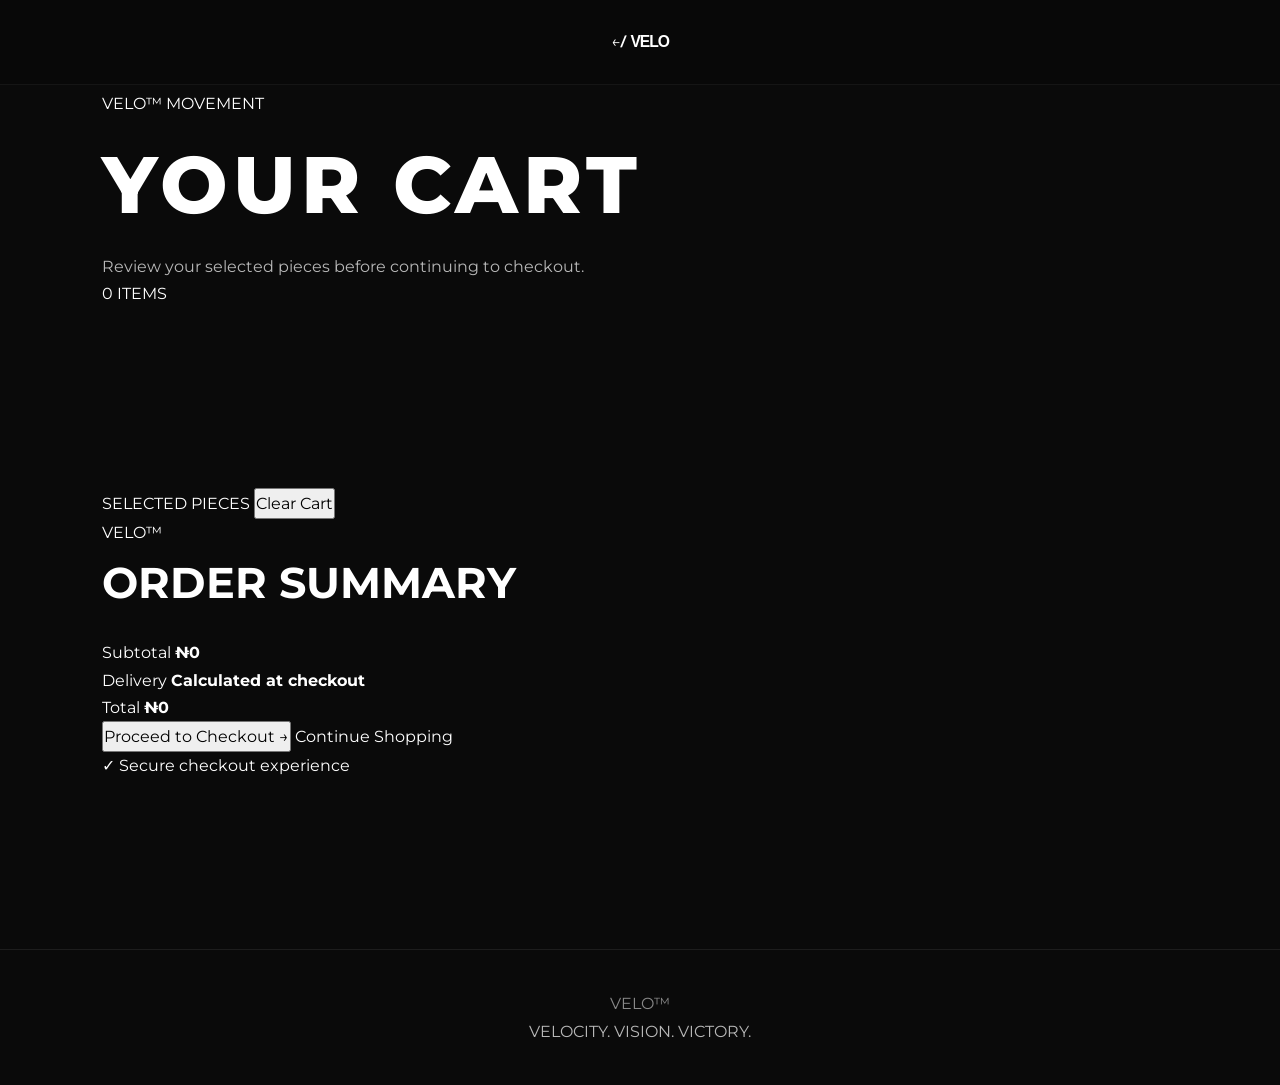
==== commit 1f13232b: "Update cart.html" ====
--- a/cart.html
+++ b/cart.html
@@ -1,47 +1,65 @@
-<!DOCTYPE html><html lang="en"><head><meta charset="UTF-8">
+<!DOCTYPE html>
+<html lang="en">
+<head>
+<meta charset="UTF-8">
 
 <meta
     name="viewport"
     content="width=device-width, initial-scale=1.0"
 >
 
+<meta
+    name="theme-color"
+    content="#080808"
+>
+
 <title>VELO™ — Cart</title>
 
 <link rel="stylesheet" href="style.css">
+<link rel="stylesheet" href="cart.css">
 
 <link
     href="https://fonts.googleapis.com/css2?family=Montserrat:wght@400;500;600;700;800;900&display=swap"
     rel="stylesheet"
 >
 
-</head><body class="cartPage"><!-- ================================================
+</head>
+
+<body class="cartPage">
+
+<!-- =====================================================
      HEADER
-================================================= -->
+===================================================== -->
 
 <header class="cart-header">
+
+    <a
+        href="index.html"
+        class="cart-back"
+        aria-label="Back to VELO"
+    >
+        <span>←</span>
+    </a>
 
     <a
         href="index.html"
         class="cart-logo"
+        aria-label="VELO Home"
     >
-
         <span class="velo-mark">/</span>
-
-        <span class="velo-word">
-            VELO
-        </span>
-
+        <span class="velo-word">VELO</span>
     </a>
 
+    <div class="cart-header-spacer"></div>
+
 </header>
 
 
-<!-- ================================================
+<!-- =====================================================
      MAIN
-================================================= -->
+===================================================== -->
 
 <main class="cart-main">
-
 
     <!-- PAGE INTRO -->
 
@@ -51,75 +69,129 @@
             VELO™ MOVEMENT
         </div>
 
-        <h1>
-            YOUR CART
-        </h1>
-
-        <p>
-            Review your selected pieces before
-            continuing to checkout.
-        </p>
+        <div class="cart-title-row">
+
+            <div>
+
+                <h1>
+                    YOUR CART
+                </h1>
+
+                <p>
+                    Review your selected pieces before
+                    continuing to checkout.
+                </p>
+
+            </div>
+
+            <div
+                class="cart-item-count"
+                id="cart-item-count"
+            >
+                0 ITEMS
+            </div>
+
+        </div>
 
     </section>
 
 
-    <!-- ============================================
-         CART CONTENT
-    ============================================= -->
-
-    <section class="cart-section">
-
-        <div
-            class="cart-items"
-            id="cart-items"
+    <!-- =================================================
+         CART LAYOUT
+    ================================================== -->
+
+    <section class="cart-layout">
+
+
+        <!-- =================================================
+             PRODUCTS
+        ================================================== -->
+
+        <div class="cart-products-section">
+
+            <div class="cart-products-header">
+
+                <span>
+                    SELECTED PIECES
+                </span>
+
+                <button
+                    type="button"
+                    class="cart-clear-btn"
+                    id="cart-clear-btn"
+                >
+                    Clear Cart
+                </button>
+
+            </div>
+
+
+            <div
+                class="cart-items"
+                id="cart-items"
+            >
+
+                <!-- Products are rendered by cart.js -->
+
+
+                <!-- EMPTY CART -->
+
+                <div
+                    class="cart-empty"
+                    id="cart-empty"
+                    hidden
+                >
+
+                    <div class="cart-empty-symbol">
+                        /
+                    </div>
+
+                    <div class="cart-empty-eyebrow">
+                        VELO™ MOVEMENT
+                    </div>
+
+                    <h2>
+                        Your cart is empty.
+                    </h2>
+
+                    <p>
+                        Nothing has been added yet.
+                        Explore VELO™ and find your next piece.
+                    </p>
+
+                    <a
+                        href="index.html"
+                        class="cart-shop-btn"
+                    >
+                        Explore VELO™
+                    </a>
+
+                </div>
+
+            </div>
+
+        </div>
+
+
+        <!-- =================================================
+             ORDER SUMMARY
+        ================================================== -->
+
+        <aside
+            class="cart-summary"
+            aria-label="Order summary"
         >
 
-            <!--
-                PRODUCTS ADDED TO THE CART
-                WILL APPEAR HERE.
-            -->
-
-
-            <!-- EMPTY CART -->
-
-            <div
-                class="cart-empty"
-                id="cart-empty"
-            >
-
-                <div class="cart-empty-icon">
-                    🛒
-                </div>
+            <div class="cart-summary-top">
+
+                <span class="cart-summary-eyebrow">
+                    VELO™
+                </span>
 
                 <h2>
-                    Your cart is empty.
+                    ORDER SUMMARY
                 </h2>
 
-                <p>
-                    Nothing has been added yet.
-                    Explore VELO™ and find your next piece.
-                </p>
-
-                <a
-                    href="index.html"
-                    class="cart-shop-btn"
-                >
-                    Explore VELO™
-                </a>
-
-            </div>
-
-        </div>
-
-
-        <!-- ========================================
-             CART SUMMARY
-        ========================================= -->
-
-        <aside class="cart-summary">
-
-            <div class="cart-summary-heading">
-                ORDER SUMMARY
             </div>
 
 
@@ -170,7 +242,14 @@
                 class="cart-checkout-btn"
                 id="cart-checkout-btn"
             >
-                Proceed to Checkout
+                <span>
+                    Proceed to Checkout
+                </span>
+
+                <span>
+                    →
+                </span>
+
             </button>
 
 
@@ -181,6 +260,19 @@
                 Continue Shopping
             </a>
 
+
+            <div class="cart-secure-note">
+
+                <span class="cart-secure-icon">
+                    ✓
+                </span>
+
+                <span>
+                    Secure checkout experience
+                </span>
+
+            </div>
+
         </aside>
 
     </section>
@@ -188,13 +280,13 @@
 </main>
 
 
-<!-- ================================================
+<!-- =====================================================
      FOOTER
-================================================= -->
+===================================================== -->
 
 <footer class="cart-footer">
 
-    <div>
+    <div class="cart-footer-brand">
         VELO™
     </div>
 
@@ -205,345 +297,24 @@
 </footer>
 
 
-<!-- ================================================
-     CART SCRIPT
-================================================= -->
-
-<script>
-
-    /*
-    ==================================================
-    VELO™ CART SYSTEM
-    ==================================================
-    */
-
-    const cartItems =
-        document.getElementById("cart-items");
-
-    const cartEmpty =
-        document.getElementById("cart-empty");
-
-    const cartSubtotal =
-        document.getElementById("cart-subtotal");
-
-    const cartTotal =
-        document.getElementById("cart-total");
-
-
-    function getCart(){
-
-        try{
-
-            return JSON.parse(
-                localStorage.getItem("veloCart")
-            ) || [];
-
-        }catch(error){
-
-            return [];
-
-        }
-
-    }
-
-
-    function formatPrice(price){
-
-        return "₦" +
-            Number(price || 0)
-            .toLocaleString("en-NG");
-
-    }
-
-
-    function renderCart(){
-
-        const cart =
-            getCart();
-
-
-        /*
-        Clear existing product items
-        while preserving the empty-cart element.
-        */
-
-        document
-            .querySelectorAll(".cart-product")
-            .forEach(item => item.remove());
-
-
-        let subtotal = 0;
-
-
-        if(cart.length === 0){
-
-            cartEmpty.style.display = "block";
-
-            cartSubtotal.textContent =
-                "₦0";
-
-            cartTotal.textContent =
-                "₦0";
-
-            return;
-
-        }
-
-
-        cartEmpty.style.display = "none";
-
-
-        cart.forEach((item,index) => {
-
-            const price =
-                Number(item.price || 0);
-
-            const quantity =
-                Number(item.quantity || 1);
-
-            subtotal +=
-                price * quantity;
-
-
-            const product =
-                document.createElement("article");
-
-            product.className =
-                "cart-product";
-
-
-            product.innerHTML = `
-
-                <div class="cart-product-image">
-
-                    ${
-                        item.image
-                        ?
-                        `<img
-                            src="${item.image}"
-                            alt="${item.name || "VELO product"}"
-                        >`
-                        :
-                        `<div class="cart-product-placeholder">
-                            VELO™
-                        </div>`
-                    }
-
-                </div>
-
-
-                <div class="cart-product-details">
-
-                    <span class="cart-product-category">
-                        VELO™ COLLECTION
-                    </span>
-
-                    <h2>
-                        ${item.name || "VELO™ Product"}
-                    </h2>
-
-                    <p class="cart-product-price">
-                        ${formatPrice(price)}
-                    </p>
-
-
-                    <div class="cart-product-controls">
-
-                        <button
-                            type="button"
-                            class="cart-quantity-btn"
-                            data-action="decrease"
-                            data-index="${index}"
-                        >
-                            −
-                        </button>
-
-                        <span>
-                            ${quantity}
-                        </span>
-
-                        <button
-                            type="button"
-                            class="cart-quantity-btn"
-                            data-action="increase"
-                            data-index="${index}"
-                        >
-                            +
-                        </button>
-
-                    </div>
-
-
-                    <button
-                        type="button"
-                        class="cart-remove-btn"
-                        data-action="remove"
-                        data-index="${index}"
-                    >
-                        Remove
-                    </button>
-
-                </div>
-
-
-                <div class="cart-product-line-total">
-
-                    ${formatPrice(price * quantity)}
-
-                </div>
-
-            `;
-
-
-            cartItems.insertBefore(
-                product,
-                cartEmpty
-            );
-
-        });
-
-
-        cartSubtotal.textContent =
-            formatPrice(subtotal);
-
-        cartTotal.textContent =
-            formatPrice(subtotal);
-
-
-        attachCartActions();
-
-    }
-
-
-    function attachCartActions(){
-
-        document
-            .querySelectorAll(".cart-quantity-btn, .cart-remove-btn")
-            .forEach(button => {
-
-                button.addEventListener(
-                    "click",
-                    function(){
-
-                        const index =
-                            Number(
-                                this.dataset.index
-                            );
-
-                        const action =
-                            this.dataset.action;
-
-                        const cart =
-                            getCart();
-
-
-                        if(!cart[index]){
-                            return;
-                        }
-
-
-                        if(action === "increase"){
-
-                            cart[index].quantity =
-                                Number(
-                                    cart[index].quantity || 1
-                                ) + 1;
-
-                        }
-
-
-                        if(action === "decrease"){
-
-                            cart[index].quantity =
-                                Number(
-                                    cart[index].quantity || 1
-                                ) - 1;
-
-
-                            if(
-                                cart[index].quantity <= 0
-                            ){
-
-                                cart.splice(index,1);
-
-                            }
-
-                        }
-
-
-                        if(action === "remove"){
-
-                            cart.splice(index,1);
-
-                        }
-
-
-                        localStorage.setItem(
-                            "veloCart",
-                            JSON.stringify(cart)
-                        );
-
-
-                        renderCart();
-
-                    }
-                );
-
-            });
-
-    }
-
-
-    /*
-    ==================================================
-    CHECKOUT BUTTON
-    ==================================================
-    */
-
-    document
-        .getElementById("cart-checkout-btn")
-        .addEventListener(
-            "click",
-            function(){
-
-                const cart =
-                    getCart();
-
-
-                if(cart.length === 0){
-
-                    alert(
-                        "Your VELO™ cart is empty."
-                    );
-
-                    return;
-
-                }
-
-
-                /*
-                Checkout page can be connected
-                here later.
-                */
-
-                alert(
-                    "Checkout is coming next."
-                );
-
-            }
-        );
-
-
-    /*
-    ==================================================
-    INITIALIZE
-    ==================================================
-    */
-
-    renderCart();
-
-</script>
+<!-- =====================================================
+     TOAST
+===================================================== -->
+
+<div
+    class="cart-toast"
+    id="cart-toast"
+    role="status"
+    aria-live="polite"
+    hidden
+></div>
+
+
+<!-- =====================================================
+     SCRIPT
+===================================================== -->
+
+<script src="cart.js"></script>
 
 </body>
-
 </html>
--- a/style.css
+++ b/style.css
@@ -3925,9 +3925,9 @@
     }
 }
 
-/==================================================
+/*==================================================
 VELO™ NOTIFICATIONS PAGE
-==================================================/
+==================================================*/
 
 body.notificationPage{
 
@@ -3950,9 +3950,9 @@
 
 }
 
-/==================================================
+/*==================================================
 NOTIFICATION HEADER
-==================================================/
+==================================================*/
 
 .notification-header{
 
@@ -3999,9 +3999,9 @@
 
 }
 
-/==================================================
+/*==================================================
 NOTIFICATION MAIN
-==================================================/
+==================================================*/
 
 .notification-main{
 
@@ -4011,9 +4011,9 @@
 
 }
 
-/==================================================
+/*==================================================
 NOTIFICATION HERO
-==================================================/
+==================================================*/
 
 .notification-hero{
 
@@ -4084,9 +4084,9 @@
 
 }
 
-/==================================================
+/*==================================================
 NOTIFICATION LIST
-==================================================/
+==================================================*/
 
 .notifications-list{
 
@@ -4097,9 +4097,9 @@
 
 }
 
-/==================================================
+/*==================================================
 NOTIFICATION CARD
-==================================================/
+==================================================*/
 
 .notification-card{
 
@@ -4149,9 +4149,9 @@
 
 }
 
-/==================================================
+/*==================================================
 UNREAD NOTIFICATION
-==================================================/
+==================================================*/
 
 .notification-card.unread{
 
@@ -4171,9 +4171,9 @@
 
 }
 
-/==================================================
+/*==================================================
 NOTIFICATION DOT
-==================================================/
+==================================================*/
 
 .notification-dot{
 
@@ -4190,9 +4190,9 @@
 
 }
 
-/==================================================
+/*==================================================
 NOTIFICATION CONTENT
-==================================================/
+==================================================*/
 
 .notification-content{
 
@@ -4265,9 +4265,9 @@
 
 }
 
-/==================================================
+/*==================================================
 EMPTY STATE
-==================================================/
+==================================================*/
 
 .notification-empty{
 
@@ -4336,9 +4336,9 @@
 
 }
 
-/==================================================
+/*==================================================
 BACK HOME
-==================================================/
+==================================================*/
 
 .notification-back{
 
@@ -4397,9 +4397,9 @@
 
 }
 
-/==================================================
+/*==================================================
 NOTIFICATION FOOTER
-==================================================/
+==================================================*/
 
 .notification-footer{
 
@@ -4420,9 +4420,9 @@
 
 }
 
-/==================================================
+/*==================================================
 MOBILE
-==================================================/
+==================================================*/
 
 @media(max-width:600px){
 
@@ -4482,3 +4482,2047 @@
 }
 
 }
+
+/*==================================================
+  VELO HOMEPAGE — CURRENT INDEX.HTML OVERRIDES
+  v2.2 HOMEPAGE STORE SYSTEM
+  --------------------------------------------------
+  These rules align the stylesheet with the revised
+  index.html: smart search, quick filters, expandable
+  filters, two-column product cards, card image
+  carousels, full-screen product viewer, related
+  products, account popup, and account/member separation.
+==================================================*/
+
+/*==================================================
+  HOMEPAGE GLOBAL LAYER
+==================================================*/
+body.homepage{
+    background:#070707;
+    color:#fff;
+    overflow-x:hidden;
+}
+
+body.homepage main{
+    position:relative;
+    z-index:2;
+}
+
+.homepage button,
+.homepage input,
+.homepage select{
+    -webkit-tap-highlight-color:transparent;
+}
+
+.homepage button:focus-visible,
+.homepage a:focus-visible,
+.homepage input:focus-visible,
+.homepage select:focus-visible{
+    outline:2px solid var(--gold);
+    outline-offset:3px;
+}
+
+/*==================================================
+  TOP CONTROLS — ALWAYS AVAILABLE
+==================================================*/
+.homepage .menu-btn,
+.homepage .notification-btn,
+.homepage .cart-btn{
+    z-index:12000;
+}
+
+.homepage .menu-btn span{
+    display:block;
+}
+
+.homepage .notification-btn,
+.homepage .cart-btn{
+    text-decoration:none;
+}
+
+.homepage .notification-btn{
+    position:fixed;
+}
+
+.homepage .cart-btn{
+    position:fixed;
+}
+
+/*==================================================
+  SIDEBAR — COMPLETELY OFF-CANVAS UNTIL OPEN
+==================================================*/
+.homepage #sidebar{
+    transform:translate3d(-110%,0,0);
+    visibility:hidden;
+    opacity:0;
+    pointer-events:none;
+    will-change:transform;
+}
+
+.homepage #sidebar.open{
+    transform:translate3d(0,0,0);
+    visibility:visible;
+    opacity:1;
+    pointer-events:auto;
+}
+
+.homepage #overlay{
+    pointer-events:none;
+}
+
+.homepage #overlay.active,
+.homepage #overlay.open{
+    pointer-events:auto;
+}
+
+body.menu-open{
+    overflow:hidden;
+}
+
+/*==================================================
+  SMART SEARCH AREA
+==================================================*/
+.homepage .store-search-area{
+    position:relative;
+    z-index:20;
+    width:min(900px,94%);
+    margin:28px auto 0;
+}
+
+.homepage .store-search{
+    position:relative;
+    width:100%;
+    min-height:58px;
+    display:flex;
+    align-items:center;
+    overflow:hidden;
+    background:rgba(255,255,255,.90);
+    border:1px solid rgba(255,255,255,.75);
+    border-radius:18px;
+    box-shadow:
+        0 18px 55px rgba(0,0,0,.20),
+        inset 0 1px 0 rgba(255,255,255,.75);
+    backdrop-filter:blur(14px);
+    -webkit-backdrop-filter:blur(14px);
+}
+
+.homepage .store-search:focus-within{
+    border-color:var(--gold);
+    box-shadow:
+        0 18px 55px rgba(0,0,0,.25),
+        0 0 0 3px rgba(212,175,55,.12);
+}
+
+.homepage .store-search input{
+    width:100%;
+    min-width:0;
+    height:58px;
+    padding:0 62px 0 21px;
+    border:0;
+    outline:0;
+    background:transparent;
+    color:#111;
+    font-family:inherit;
+    font-size:.92rem;
+    font-weight:600;
+}
+
+.homepage .store-search input::placeholder{
+    color:#666;
+    font-weight:500;
+}
+
+.homepage .store-search button{
+    position:absolute;
+    top:0;
+    right:0;
+    width:58px;
+    height:58px;
+    display:flex;
+    align-items:center;
+    justify-content:center;
+    border:0;
+    background:transparent;
+    color:#111;
+    font-size:25px;
+    cursor:pointer;
+    transition:.25s ease;
+}
+
+.homepage .store-search button:hover{
+    color:var(--gold);
+    transform:scale(1.08);
+}
+
+/*==================================================
+  SEARCH SUGGESTIONS
+==================================================*/
+.homepage .search-suggestions{
+    position:absolute;
+    top:calc(100% + 8px);
+    left:0;
+    width:100%;
+    max-height:min(48vh,430px);
+    overflow-y:auto;
+    padding:8px;
+    background:rgba(12,12,12,.97);
+    border:1px solid rgba(255,255,255,.10);
+    border-radius:18px;
+    box-shadow:0 24px 70px rgba(0,0,0,.58);
+    backdrop-filter:blur(18px);
+    -webkit-backdrop-filter:blur(18px);
+    z-index:15000;
+}
+
+.homepage .search-suggestions[hidden]{
+    display:none;
+}
+
+.homepage .search-suggestion{
+    width:100%;
+    display:flex;
+    align-items:center;
+    gap:12px;
+    padding:13px 14px;
+    border:0;
+    border-radius:12px;
+    background:transparent;
+    color:#eee;
+    text-align:left;
+    cursor:pointer;
+    transition:.22s ease;
+}
+
+.homepage .search-suggestion:hover,
+.homepage .search-suggestion:focus-visible{
+    background:rgba(212,175,55,.10);
+    color:#fff;
+}
+
+.homepage .search-suggestion strong{
+    color:#fff;
+}
+
+.homepage .search-suggestion small{
+    display:block;
+    margin-top:2px;
+    color:#888;
+}
+
+/*==================================================
+  QUICK FILTERS
+==================================================*/
+.homepage .quick-filter-row{
+    width:100%;
+    margin-top:12px;
+    display:grid;
+    grid-template-columns:minmax(112px,1.15fr) repeat(3,minmax(0,1fr));
+    gap:9px;
+    align-items:center;
+}
+
+.homepage .filter-trigger,
+.homepage .quick-filter-chip{
+    min-height:45px;
+    padding:10px 15px;
+    border-radius:13px;
+    font-family:inherit;
+    font-size:.72rem;
+    font-weight:800;
+    letter-spacing:.5px;
+    cursor:pointer;
+    transition:
+        transform .25s ease,
+        background .25s ease,
+        border-color .25s ease,
+        color .25s ease,
+        box-shadow .25s ease;
+}
+
+.homepage .filter-trigger{
+    display:flex;
+    align-items:center;
+    justify-content:center;
+    gap:8px;
+    border:1px solid rgba(212,175,55,.42);
+    background:rgba(10,10,10,.88);
+    color:#fff;
+}
+
+.homepage .filter-trigger:hover,
+.homepage .filter-trigger[aria-expanded="true"]{
+    background:var(--gold);
+    color:#080808;
+    border-color:var(--gold);
+    transform:translateY(-2px);
+}
+
+.homepage .quick-filter-chip{
+    border:1px solid rgba(255,255,255,.18);
+    background:rgba(255,255,255,.09);
+    color:#fff;
+    backdrop-filter:blur(8px);
+    -webkit-backdrop-filter:blur(8px);
+}
+
+.homepage .quick-filter-chip:hover,
+.homepage .quick-filter-chip.active{
+    border-color:var(--gold);
+    background:rgba(212,175,55,.15);
+    color:#fff;
+    transform:translateY(-2px);
+}
+
+/*==================================================
+  EXPANDABLE FILTER PANEL
+==================================================*/
+.homepage .filter-panel{
+    position:relative;
+    width:100%;
+    margin-top:10px;
+    padding:22px;
+    background:
+        linear-gradient(145deg,rgba(25,25,25,.98),rgba(8,8,8,.99));
+    border:1px solid rgba(255,255,255,.10);
+    border-radius:20px;
+    box-shadow:
+        0 25px 80px rgba(0,0,0,.58),
+        inset 0 1px 0 rgba(255,255,255,.035);
+    z-index:14000;
+}
+
+.homepage .filter-panel[hidden]{
+    display:none;
+}
+
+.homepage .filter-panel-head{
+    display:flex;
+    align-items:center;
+    justify-content:space-between;
+    gap:18px;
+    padding-bottom:17px;
+    margin-bottom:18px;
+    border-bottom:1px solid rgba(255,255,255,.08);
+}
+
+.homepage .filter-kicker{
+    display:block;
+    margin-bottom:4px;
+    color:var(--gold);
+    font-size:.58rem;
+    font-weight:900;
+    letter-spacing:2.5px;
+}
+
+.homepage .filter-panel-head h2{
+    margin:0;
+    color:#fff;
+    font-size:1.35rem;
+    letter-spacing:-.02em;
+}
+
+.homepage .filter-close{
+    width:40px;
+    height:40px;
+    flex:0 0 40px;
+    display:flex;
+    align-items:center;
+    justify-content:center;
+    border:1px solid rgba(255,255,255,.12);
+    border-radius:50%;
+    background:rgba(255,255,255,.05);
+    color:#fff;
+    cursor:pointer;
+    transition:.25s ease;
+}
+
+.homepage .filter-close:hover{
+    background:var(--gold);
+    border-color:var(--gold);
+    color:#080808;
+    transform:rotate(90deg);
+}
+
+.homepage .filter-panel-grid{
+    display:grid;
+    grid-template-columns:repeat(2,minmax(0,1fr));
+    gap:14px;
+}
+
+.homepage .filter-section{
+    min-width:0;
+    padding:17px;
+    margin:0;
+    border:1px solid rgba(255,255,255,.075);
+    border-radius:15px;
+    background:rgba(255,255,255,.025);
+}
+
+.homepage .filter-section legend{
+    padding:0 7px;
+    color:#fff;
+    font-size:.75rem;
+    font-weight:900;
+    letter-spacing:1.1px;
+    text-transform:uppercase;
+}
+
+.homepage .filter-price-section,
+.homepage .filter-item-section{
+    grid-column:1 / -1;
+}
+
+.homepage .price-range-row{
+    display:grid;
+    grid-template-columns:minmax(0,1fr) auto minmax(0,1fr);
+    gap:10px;
+    align-items:end;
+}
+
+.homepage .price-range-row label{
+    min-width:0;
+}
+
+.homepage .price-range-row label > span{
+    display:block;
+    margin-bottom:6px;
+    color:#888;
+    font-size:.62rem;
+    font-weight:700;
+    text-transform:uppercase;
+    letter-spacing:.8px;
+}
+
+.homepage .price-range-row input{
+    width:100%;
+    height:43px;
+    padding:0 12px;
+    border:1px solid rgba(255,255,255,.10);
+    border-radius:11px;
+    background:#0b0b0b;
+    color:#fff;
+    outline:none;
+}
+
+.homepage .price-range-row input:focus{
+    border-color:var(--gold);
+    box-shadow:0 0 0 3px rgba(212,175,55,.08);
+}
+
+.homepage .price-dash{
+    color:#777;
+    padding-bottom:10px;
+}
+
+.homepage .currency-row{
+    display:flex;
+    align-items:center;
+    flex-wrap:wrap;
+    gap:9px;
+    margin-top:12px;
+}
+
+.homepage #currencyLabel{
+    min-width:52px;
+    color:var(--gold);
+    font-size:.68rem;
+    font-weight:900;
+    letter-spacing:1px;
+}
+
+.homepage .filter-secondary-btn,
+.homepage #currencyFilter{
+    min-height:38px;
+    padding:8px 12px;
+    border:1px solid rgba(255,255,255,.11);
+    border-radius:10px;
+    background:#101010;
+    color:#eee;
+    font-family:inherit;
+    font-size:.68rem;
+    font-weight:700;
+}
+
+.homepage .filter-secondary-btn{
+    cursor:pointer;
+}
+
+.homepage .filter-secondary-btn:hover{
+    border-color:var(--gold);
+    color:var(--gold);
+}
+
+.homepage .choice-grid{
+    display:grid;
+    grid-template-columns:repeat(auto-fit,minmax(120px,1fr));
+    gap:8px;
+}
+
+.homepage .choice-grid label,
+.homepage .filter-subgroup > label{
+    position:relative;
+    display:flex;
+    align-items:center;
+    gap:8px;
+    min-height:39px;
+    padding:8px 10px;
+    border:1px solid rgba(255,255,255,.07);
+    border-radius:10px;
+    background:rgba(255,255,255,.025);
+    color:#cfcfcf;
+    font-size:.67rem;
+    font-weight:650;
+    cursor:pointer;
+    transition:.2s ease;
+}
+
+.homepage .choice-grid label:hover,
+.homepage .filter-subgroup > label:hover{
+    border-color:rgba(212,175,55,.35);
+    background:rgba(212,175,55,.055);
+}
+
+.homepage .choice-grid input,
+.homepage .filter-subgroup input{
+    accent-color:var(--gold);
+}
+
+.homepage .choice-grid label:has(input:checked),
+.homepage .filter-subgroup > label:has(input:checked){
+    border-color:rgba(212,175,55,.55);
+    background:rgba(212,175,55,.10);
+    color:#fff;
+}
+
+.homepage .filter-note{
+    margin-top:10px;
+    color:#777;
+    font-size:.62rem;
+    line-height:1.6;
+}
+
+.homepage .filter-subgroup + .filter-subgroup{
+    margin-top:15px;
+}
+
+.homepage .filter-subgroup h3{
+    margin-bottom:8px;
+    color:#aaa;
+    font-size:.62rem;
+    font-weight:900;
+    letter-spacing:1.4px;
+    text-transform:uppercase;
+}
+
+.homepage .filter-panel-actions{
+    display:flex;
+    justify-content:flex-end;
+    gap:9px;
+    margin-top:16px;
+}
+
+.homepage .filter-clear-btn,
+.homepage .filter-apply-btn{
+    min-height:43px;
+    padding:10px 18px;
+    border-radius:12px;
+    font-family:inherit;
+    font-size:.68rem;
+    font-weight:900;
+    cursor:pointer;
+}
+
+.homepage .filter-clear-btn{
+    border:1px solid rgba(255,255,255,.12);
+    background:rgba(255,255,255,.04);
+    color:#ccc;
+}
+
+.homepage .filter-apply-btn{
+    border:1px solid var(--gold);
+    background:var(--gold);
+    color:#080808;
+}
+
+.homepage .filter-clear-btn:hover{
+    border-color:rgba(255,255,255,.28);
+    color:#fff;
+}
+
+.homepage .filter-apply-btn:hover{
+    background:var(--gold2);
+    transform:translateY(-2px);
+}
+
+/*==================================================
+  PRODUCT DISPLAY / GRID
+==================================================*/
+.homepage .product-display{
+    padding-top:82px;
+}
+
+.homepage .product-grid{
+    grid-template-columns:repeat(2,minmax(0,1fr));
+    gap:24px;
+    align-items:start;
+}
+
+/*==================================================
+  PRODUCT CARD — STATIC FRAME
+==================================================*/
+.homepage .product-card{
+    min-width:0;
+    overflow:hidden;
+    isolation:isolate;
+    cursor:pointer;
+    transition:
+        transform .28s ease,
+        border-color .28s ease,
+        box-shadow .28s ease;
+}
+
+.homepage .product-card:hover{
+    transform:translateY(-4px);
+}
+
+.homepage .product-card-link{
+    position:relative;
+    display:block;
+    height:100%;
+}
+
+.homepage .product-card-link:focus-visible{
+    outline:none;
+}
+
+/*==================================================
+  CARD IMAGE CAROUSEL
+  Static card. Images move INSIDE the frame only.
+==================================================*/
+.homepage .product-image-carousel{
+    position:relative;
+    width:100%;
+    aspect-ratio:1 / 1.12;
+    overflow:hidden;
+    background:#111;
+    touch-action:pan-y;
+}
+
+.homepage .product-image-track{
+    width:100%;
+    height:100%;
+    display:flex;
+    transform:translate3d(0,0,0);
+    transition:transform .65s cubic-bezier(.22,.61,.36,1);
+    will-change:transform;
+}
+
+.homepage .product-image-track img{
+    flex:0 0 100%;
+    width:100%;
+    height:100%;
+    object-fit:cover;
+    object-position:center;
+    display:block;
+    user-select:none;
+    -webkit-user-drag:none;
+}
+
+.homepage .product-image-overlay{
+    z-index:2;
+}
+
+.homepage .card-image-prev,
+.homepage .card-image-next{
+    position:absolute;
+    top:50%;
+    width:34px;
+    height:34px;
+    display:flex;
+    align-items:center;
+    justify-content:center;
+    transform:translateY(-50%);
+    border:1px solid rgba(255,255,255,.22);
+    border-radius:50%;
+    background:rgba(0,0,0,.42);
+    color:#fff;
+    font-size:21px;
+    line-height:1;
+    cursor:pointer;
+    opacity:0;
+    z-index:5;
+    backdrop-filter:blur(7px);
+    -webkit-backdrop-filter:blur(7px);
+    transition:.22s ease;
+}
+
+.homepage .card-image-prev{
+    left:10px;
+}
+
+.homepage .card-image-next{
+    right:10px;
+}
+
+.homepage .product-card:hover .card-image-prev,
+.homepage .product-card:hover .card-image-next,
+.homepage .product-image-carousel:focus-within .card-image-prev,
+.homepage .product-image-carousel:focus-within .card-image-next{
+    opacity:1;
+}
+
+.homepage .card-image-prev:hover,
+.homepage .card-image-next:hover{
+    background:var(--gold);
+    border-color:var(--gold);
+    color:#080808;
+}
+
+.homepage .card-image-dots{
+    position:absolute;
+    left:50%;
+    bottom:12px;
+    transform:translateX(-50%);
+    display:flex;
+    gap:5px;
+    z-index:6;
+    pointer-events:none;
+}
+
+.homepage .card-image-dots span{
+    width:5px;
+    height:5px;
+    border-radius:50%;
+    background:rgba(255,255,255,.45);
+    transition:.25s ease;
+}
+
+.homepage .card-image-dots span.active{
+    width:15px;
+    border-radius:10px;
+    background:#fff;
+}
+
+/*==================================================
+  CARD INFO
+==================================================*/
+.homepage .product-card-info{
+    min-width:0;
+}
+
+.homepage .product-card-info .product-edition{
+    margin-bottom:5px;
+}
+
+.homepage .product-card-action{
+    display:inline-flex !important;
+    margin-top:11px !important;
+    color:#fff !important;
+    font-size:.62rem !important;
+    font-weight:900 !important;
+    letter-spacing:1.1px !important;
+    text-transform:uppercase;
+}
+
+.homepage .product-card:hover .product-card-action{
+    color:var(--gold) !important;
+}
+
+/*==================================================
+  EMPTY STATE
+==================================================*/
+.homepage .product-empty{
+    width:min(650px,100%);
+    margin:35px auto 0;
+    padding:42px 20px;
+    text-align:center;
+    border:1px solid rgba(255,255,255,.08);
+    border-radius:18px;
+    background:rgba(255,255,255,.025);
+}
+
+.homepage .product-empty[hidden]{
+    display:none;
+}
+
+.homepage .product-empty h3{
+    color:#fff;
+    font-size:1.1rem;
+}
+
+.homepage .product-empty p{
+    margin-top:8px;
+    color:#777;
+    font-size:.75rem;
+}
+
+.homepage #emptyStateClearFilters{
+    margin-top:17px;
+    min-height:40px;
+    padding:9px 17px;
+    border:1px solid rgba(212,175,55,.38);
+    border-radius:30px;
+    background:transparent;
+    color:var(--gold);
+    font-family:inherit;
+    font-size:.67rem;
+    font-weight:800;
+    cursor:pointer;
+}
+
+/*==================================================
+  FULL-SCREEN PRODUCT VIEWER
+==================================================*/
+.homepage .product-viewer{
+    position:fixed;
+    inset:0;
+    width:100%;
+    height:100dvh;
+    overflow:hidden;
+    background:
+        radial-gradient(circle at 50% 0%,rgba(212,175,55,.07),transparent 32%),
+        #070707;
+    z-index:30000;
+}
+
+.homepage .product-viewer[hidden]{
+    display:none;
+}
+
+body.viewer-open{
+    overflow:hidden;
+}
+
+.homepage .product-viewer-shell{
+    width:100%;
+    height:100%;
+    display:flex;
+    flex-direction:column;
+    min-height:0;
+}
+
+.homepage .product-viewer-topbar{
+    flex:0 0 76px;
+    width:100%;
+    display:grid;
+    grid-template-columns:1fr auto 1fr;
+    align-items:center;
+    padding:0 22px;
+    border-bottom:1px solid rgba(255,255,255,.07);
+    background:rgba(7,7,7,.88);
+    backdrop-filter:blur(18px);
+    -webkit-backdrop-filter:blur(18px);
+    z-index:5;
+}
+
+.homepage .viewer-back{
+    justify-self:start;
+    width:43px;
+    height:43px;
+    display:flex;
+    align-items:center;
+    justify-content:center;
+    border:1px solid rgba(255,255,255,.12);
+    border-radius:50%;
+    background:rgba(255,255,255,.04);
+    color:#fff;
+    font-size:22px;
+    cursor:pointer;
+    transition:.25s ease;
+}
+
+.homepage .viewer-back:hover{
+    border-color:var(--gold);
+    background:var(--gold);
+    color:#080808;
+}
+
+.homepage .viewer-label{
+    color:#aaa;
+    font-size:.65rem;
+    font-weight:900;
+    letter-spacing:3px;
+    text-transform:uppercase;
+}
+
+.homepage .viewer-actions{
+    justify-self:end;
+    display:flex;
+    align-items:center;
+    gap:9px;
+}
+
+.homepage .product-viewer .notification-btn,
+.homepage .product-viewer .cart-btn{
+    position:relative;
+    inset:auto;
+    width:45px;
+    min-width:45px;
+    height:45px;
+    display:flex;
+    align-items:center;
+    justify-content:center;
+    border:1px solid rgba(255,255,255,.12);
+    border-radius:12px;
+    background:rgba(255,255,255,.045);
+    color:#fff;
+    box-shadow:none;
+    z-index:auto;
+}
+
+.homepage .product-viewer .notification-btn:hover,
+.homepage .product-viewer .cart-btn:hover{
+    background:rgba(255,255,255,.11);
+    border-color:rgba(255,255,255,.25);
+    transform:none;
+}
+
+.homepage .product-viewer .notification-count,
+.homepage .product-viewer .viewer-cart-count{
+    position:absolute;
+    top:-5px;
+    right:-5px;
+    min-width:18px;
+    height:18px;
+    padding:0 4px;
+    display:flex;
+    align-items:center;
+    justify-content:center;
+    border:2px solid #080808;
+    border-radius:50%;
+    background:var(--gold);
+    color:#080808;
+    font-size:9px;
+    font-weight:900;
+    line-height:1;
+}
+
+.homepage .product-viewer-content{
+    flex:1 1 auto;
+    min-height:0;
+    width:min(1450px,100%);
+    margin:auto;
+    padding:30px 5%;
+    display:grid;
+    grid-template-columns:minmax(0,1.05fr) minmax(330px,.75fr);
+    gap:42px;
+    overflow-y:auto;
+    align-items:start;
+}
+
+.homepage .viewer-image-area{
+    min-width:0;
+}
+
+.homepage .viewer-image-frame{
+    position:relative;
+    width:100%;
+    max-height:calc(100dvh - 150px);
+    aspect-ratio:1 / 1.08;
+    overflow:hidden;
+    border:1px solid rgba(255,255,255,.08);
+    border-radius:22px;
+    background:#101010;
+    box-shadow:0 30px 90px rgba(0,0,0,.50);
+}
+
+.homepage .viewer-image-frame img{
+    width:100%;
+    height:100%;
+    display:block;
+    object-fit:contain;
+    background:#0d0d0d;
+    user-select:none;
+}
+
+.homepage .viewer-image-prev,
+.homepage .viewer-image-next{
+    position:absolute;
+    top:50%;
+    width:44px;
+    height:44px;
+    display:flex;
+    align-items:center;
+    justify-content:center;
+    transform:translateY(-50%);
+    border:1px solid rgba(255,255,255,.16);
+    border-radius:50%;
+    background:rgba(0,0,0,.50);
+    color:#fff;
+    font-size:28px;
+    cursor:pointer;
+    z-index:4;
+    transition:.22s ease;
+}
+
+.homepage .viewer-image-prev{
+    left:14px;
+}
+
+.homepage .viewer-image-next{
+    right:14px;
+}
+
+.homepage .viewer-image-prev:hover,
+.homepage .viewer-image-next:hover{
+    background:var(--gold);
+    border-color:var(--gold);
+    color:#080808;
+}
+
+.homepage .viewer-dots{
+    position:absolute;
+    left:50%;
+    bottom:14px;
+    transform:translateX(-50%);
+    display:flex;
+    gap:6px;
+    z-index:4;
+}
+
+.homepage .viewer-dots span{
+    width:6px;
+    height:6px;
+    border-radius:50%;
+    background:rgba(255,255,255,.42);
+}
+
+.homepage .viewer-dots span.active{
+    width:18px;
+    border-radius:10px;
+    background:#fff;
+}
+
+.homepage .viewer-product-info{
+    min-width:0;
+    padding:8px 0 20px;
+}
+
+.homepage .viewer-edition{
+    display:block;
+    margin-bottom:9px;
+    color:var(--gold);
+    font-size:.64rem;
+    font-weight:900;
+    letter-spacing:2px;
+    text-transform:uppercase;
+}
+
+.homepage #viewerProductName{
+    margin:0;
+    color:#fff;
+    font-size:clamp(2rem,4vw,4rem);
+    line-height:1;
+    letter-spacing:-.045em;
+}
+
+.homepage .viewer-description{
+    max-width:620px;
+    margin-top:17px;
+    color:#aaa;
+    font-size:.9rem;
+    line-height:1.8;
+}
+
+.homepage .viewer-price{
+    margin-top:18px;
+    color:#fff;
+    font-size:1.35rem;
+    font-weight:900;
+}
+
+.homepage .viewer-actions-row{
+    display:grid;
+    grid-template-columns:1fr 1.15fr;
+    gap:10px;
+    margin-top:24px;
+}
+
+.homepage .save-product-btn,
+.homepage .add-to-cart-btn{
+    min-height:51px;
+    padding:12px 16px;
+    border-radius:13px;
+    font-family:inherit;
+    font-size:.68rem;
+    font-weight:900;
+    letter-spacing:.7px;
+    cursor:pointer;
+    transition:.25s ease;
+}
+
+.homepage .save-product-btn{
+    border:1px solid rgba(255,255,255,.14);
+    background:rgba(255,255,255,.045);
+    color:#fff;
+}
+
+.homepage .save-product-btn:hover{
+    border-color:var(--gold);
+    color:var(--gold);
+}
+
+.homepage .add-to-cart-btn{
+    border:1px solid var(--gold);
+    background:var(--gold);
+    color:#080808;
+}
+
+.homepage .add-to-cart-btn:hover{
+    background:var(--gold2);
+    transform:translateY(-2px);
+    box-shadow:0 12px 30px rgba(212,175,55,.18);
+}
+
+/*==================================================
+  RELATED PRODUCTS
+==================================================*/
+.homepage .related-products{
+    margin-top:38px;
+    padding-top:22px;
+    border-top:1px solid rgba(255,255,255,.08);
+}
+
+.homepage .related-heading{
+    display:flex;
+    align-items:center;
+    justify-content:space-between;
+    gap:15px;
+    margin-bottom:13px;
+}
+
+.homepage .related-heading > span{
+    color:#888;
+    font-size:.62rem;
+    font-weight:900;
+    letter-spacing:2px;
+}
+
+.homepage .related-controls{
+    display:flex;
+    gap:6px;
+}
+
+.homepage .related-controls button{
+    width:34px;
+    height:34px;
+    display:flex;
+    align-items:center;
+    justify-content:center;
+    border:1px solid rgba(255,255,255,.12);
+    border-radius:50%;
+    background:rgba(255,255,255,.04);
+    color:#fff;
+    font-size:20px;
+    cursor:pointer;
+}
+
+.homepage .related-controls button:hover{
+    background:var(--gold);
+    border-color:var(--gold);
+    color:#080808;
+}
+
+.homepage .related-products-track{
+    display:flex;
+    gap:10px;
+    overflow-x:auto;
+    padding:3px 2px 9px;
+    scrollbar-width:none;
+    scroll-snap-type:x proximity;
+}
+
+.homepage .related-products-track::-webkit-scrollbar{
+    display:none;
+}
+
+.homepage .related-product-card{
+    flex:0 0 145px;
+    overflow:hidden;
+    border:1px solid rgba(255,255,255,.08);
+    border-radius:13px;
+    background:#111;
+    scroll-snap-align:start;
+    cursor:pointer;
+    transition:.22s ease;
+}
+
+.homepage .related-product-card:hover{
+    border-color:rgba(212,175,55,.42);
+    transform:translateY(-2px);
+}
+
+.homepage .related-product-card img{
+    width:100%;
+    aspect-ratio:1 / 1.08;
+    object-fit:cover;
+}
+
+.homepage .related-product-card-info{
+    padding:9px;
+}
+
+.homepage .related-product-card-info strong{
+    display:block;
+    color:#fff;
+    font-size:.66rem;
+    line-height:1.35;
+}
+
+.homepage .related-product-card-info span{
+    display:block;
+    margin-top:4px;
+    color:#777;
+    font-size:.57rem;
+}
+
+/*==================================================
+  MEMBERSHIP / ACCOUNT PREVIEWS
+==================================================*/
+.homepage .membership-preview,
+.homepage .account-preview{
+    position:relative;
+    z-index:2;
+    text-align:center;
+}
+
+.homepage .membership-preview{
+    background:
+        linear-gradient(180deg,rgba(255,255,255,.025),rgba(255,255,255,.01));
+}
+
+.homepage .account-preview{
+    border-top:1px solid rgba(255,255,255,.05);
+}
+
+.homepage .section-kicker{
+    display:block;
+    margin-bottom:9px;
+    color:var(--gold);
+    font-size:.61rem;
+    font-weight:900;
+    letter-spacing:2.5px;
+    text-transform:uppercase;
+}
+
+.homepage .membership-preview h2,
+.homepage .account-preview h2{
+    color:#fff;
+    font-size:clamp(1.8rem,4vw,3rem);
+    letter-spacing:-.035em;
+}
+
+.homepage .membership-preview > p,
+.homepage .account-preview > p{
+    width:min(720px,100%);
+    margin:13px auto 0;
+    color:#999;
+    font-size:.82rem;
+    line-height:1.8;
+}
+
+.homepage .account-preview-actions{
+    display:flex;
+    justify-content:center;
+    flex-wrap:wrap;
+    gap:10px;
+    margin-top:25px;
+}
+
+/*==================================================
+  ACCOUNT ENTRY POPUP
+  CSS ONLY CONTROLS PRESENTATION.
+  script.js controls WHO sees it.
+==================================================*/
+.homepage .velo-entry-popup{
+    position:fixed;
+    inset:0;
+    display:flex;
+    align-items:center;
+    justify-content:center;
+    padding:20px;
+    background:rgba(0,0,0,.70);
+    backdrop-filter:blur(12px);
+    -webkit-backdrop-filter:blur(12px);
+    opacity:0;
+    visibility:hidden;
+    pointer-events:none;
+    z-index:50000;
+    transition:opacity .3s ease,visibility .3s ease;
+}
+
+.homepage .velo-entry-popup[hidden]{
+    display:none;
+}
+
+.homepage .velo-entry-popup.active{
+    opacity:1;
+    visibility:visible;
+    pointer-events:auto;
+}
+
+.homepage .velo-popup-card{
+    position:relative;
+    width:min(480px,100%);
+    max-height:min(90dvh,700px);
+    overflow:auto;
+    padding:38px 30px 32px;
+    border:1px solid rgba(255,255,255,.14);
+    border-radius:22px;
+    background:
+        linear-gradient(145deg,#f7f4ec,#ddd8ca);
+    color:#0a0a0a;
+    box-shadow:0 35px 110px rgba(0,0,0,.72);
+    transform:translateY(18px) scale(.97);
+    transition:transform .4s cubic-bezier(.22,.61,.36,1);
+}
+
+.homepage .velo-entry-popup.active .velo-popup-card{
+    transform:translateY(0) scale(1);
+}
+
+.homepage .velo-popup-close{
+    position:absolute;
+    top:13px;
+    right:13px;
+    width:36px;
+    height:36px;
+    display:flex;
+    align-items:center;
+    justify-content:center;
+    border:1px solid rgba(0,0,0,.12);
+    border-radius:50%;
+    background:rgba(0,0,0,.05);
+    color:#111;
+    font-size:24px;
+    cursor:pointer;
+    transition:.22s ease;
+}
+
+.homepage .velo-popup-close:hover{
+    background:#111;
+    color:#fff;
+    transform:rotate(90deg);
+}
+
+.homepage .velo-popup-logo{
+    display:flex;
+    align-items:center;
+    justify-content:center;
+    margin-bottom:18px;
+    color:#111;
+    font-family:Arial,Helvetica,sans-serif;
+    font-size:2rem;
+    font-weight:900;
+    letter-spacing:-.08em;
+}
+
+.homepage .velo-popup-logo .veloSlash{
+    width:.12em;
+    height:.82em;
+    margin-right:.09em;
+    background:#111;
+    transform:skewX(-18deg) rotate(8deg);
+}
+
+.homepage .popup-kicker{
+    display:block;
+    text-align:center;
+    color:#777;
+    font-size:.58rem;
+    font-weight:900;
+    letter-spacing:2.5px;
+    text-transform:uppercase;
+}
+
+.homepage #veloPopupTitle{
+    margin-top:8px;
+    color:#111;
+    font-size:clamp(1.55rem,5vw,2.2rem);
+    text-align:center;
+    letter-spacing:-.035em;
+}
+
+.homepage #veloPopupMessage{
+    max-width:390px;
+    margin:11px auto 0;
+    color:#555;
+    font-size:.77rem;
+    line-height:1.75;
+    text-align:center;
+}
+
+.homepage .velo-popup-actions{
+    display:grid;
+    grid-template-columns:1fr;
+    gap:9px;
+    margin-top:22px;
+}
+
+.homepage .velo-popup-actions a{
+    min-height:48px;
+    display:flex;
+    align-items:center;
+    justify-content:center;
+    padding:11px 15px;
+    border-radius:12px;
+    font-size:.66rem;
+    font-weight:900;
+    letter-spacing:.7px;
+    text-align:center;
+}
+
+.homepage .popup-primary{
+    background:#111;
+    color:#fff;
+}
+
+.homepage .popup-primary:hover{
+    background:var(--gold);
+    color:#080808;
+}
+
+.homepage .popup-secondary{
+    border:1px solid rgba(0,0,0,.16);
+    background:rgba(255,255,255,.35);
+    color:#111;
+}
+
+.homepage .popup-secondary:hover{
+    border-color:#111;
+    background:#111;
+    color:#fff;
+}
+
+/*==================================================
+  FOOTER
+==================================================*/
+.homepage footer{
+    position:relative;
+    z-index:2;
+    margin-top:0;
+}
+
+/*==================================================
+  MOBILE HOMEPAGE
+==================================================*/
+@media(max-width:700px){
+
+    .homepage .store-search-area{
+        width:94%;
+        margin-top:22px;
+    }
+
+    .homepage .store-search{
+        min-height:52px;
+        border-radius:15px;
+    }
+
+    .homepage .store-search input{
+        height:52px;
+        padding-left:16px;
+        padding-right:55px;
+        font-size:.78rem;
+    }
+
+    .homepage .store-search button{
+        width:52px;
+        height:52px;
+        font-size:22px;
+    }
+
+    .homepage .quick-filter-row{
+        grid-template-columns:1.25fr repeat(3,minmax(0,1fr));
+        gap:6px;
+    }
+
+    .homepage .filter-trigger,
+    .homepage .quick-filter-chip{
+        min-height:42px;
+        padding:8px 7px;
+        border-radius:11px;
+        font-size:.58rem;
+    }
+
+    .homepage .filter-trigger{
+        gap:4px;
+    }
+
+    .homepage .filter-panel{
+        padding:15px;
+        border-radius:16px;
+    }
+
+    .homepage .filter-panel-grid{
+        grid-template-columns:1fr;
+    }
+
+    .homepage .filter-price-section,
+    .homepage .filter-item-section{
+        grid-column:auto;
+    }
+
+    .homepage .filter-section{
+        padding:13px;
+    }
+
+    .homepage .price-range-row{
+        grid-template-columns:1fr;
+    }
+
+    .homepage .price-dash{
+        display:none;
+    }
+
+    .homepage .choice-grid{
+        grid-template-columns:repeat(2,minmax(0,1fr));
+    }
+
+    .homepage .filter-panel-actions{
+        display:grid;
+        grid-template-columns:1fr 1fr;
+    }
+
+    .homepage .product-display{
+        padding-left:10px;
+        padding-right:10px;
+    }
+
+    .homepage .product-grid{
+        gap:10px;
+    }
+
+    .homepage .product-card{
+        border-radius:12px;
+    }
+
+    .homepage .product-card-info{
+        padding:10px 9px 12px;
+    }
+
+    .homepage .product-card-info span{
+        font-size:.49rem;
+        letter-spacing:1px;
+    }
+
+    .homepage .product-card-info h3{
+        font-size:.72rem;
+        line-height:1.25;
+    }
+
+    .homepage .product-card-info p{
+        font-size:.57rem;
+        line-height:1.45;
+    }
+
+    .homepage .product-card-action{
+        margin-top:8px !important;
+        font-size:.48rem !important;
+    }
+
+    .homepage .card-image-prev,
+    .homepage .card-image-next{
+        width:29px;
+        height:29px;
+        font-size:18px;
+        opacity:1;
+    }
+
+    .homepage .card-image-prev{
+        left:7px;
+    }
+
+    .homepage .card-image-next{
+        right:7px;
+    }
+
+    .homepage .product-viewer-topbar{
+        flex-basis:64px;
+        padding:0 10px;
+    }
+
+    .homepage .viewer-back{
+        width:39px;
+        height:39px;
+    }
+
+    .homepage .viewer-label{
+        font-size:.54rem;
+        letter-spacing:2px;
+    }
+
+    .homepage .product-viewer .notification-btn,
+    .homepage .product-viewer .cart-btn{
+        width:39px;
+        min-width:39px;
+        height:39px;
+        border-radius:10px;
+    }
+
+    .homepage .product-viewer-content{
+        display:flex;
+        flex-direction:column;
+        gap:20px;
+        padding:15px 12px 30px;
+    }
+
+    .homepage .viewer-image-frame{
+        max-height:none;
+        aspect-ratio:1 / 1.05;
+        border-radius:16px;
+    }
+
+    .homepage .viewer-image-prev,
+    .homepage .viewer-image-next{
+        width:37px;
+        height:37px;
+    }
+
+    .homepage .viewer-product-info{
+        padding:0 2px;
+    }
+
+    .homepage #viewerProductName{
+        font-size:2rem;
+    }
+
+    .homepage .viewer-description{
+        font-size:.74rem;
+    }
+
+    .homepage .viewer-actions-row{
+        grid-template-columns:1fr 1fr;
+    }
+
+    .homepage .save-product-btn,
+    .homepage .add-to-cart-btn{
+        min-height:47px;
+        padding:10px 9px;
+        font-size:.58rem;
+    }
+
+    .homepage .related-product-card{
+        flex-basis:125px;
+    }
+
+    .homepage .velo-popup-card{
+        padding:34px 20px 25px;
+        border-radius:18px;
+    }
+}
+
+@media(max-width:380px){
+
+    .homepage .quick-filter-row{
+        grid-template-columns:1.2fr repeat(3,minmax(0,1fr));
+    }
+
+    .homepage .filter-trigger,
+    .homepage .quick-filter-chip{
+        font-size:.52rem;
+    }
+
+    .homepage .choice-grid{
+        grid-template-columns:1fr 1fr;
+    }
+
+    .homepage .product-grid{
+        gap:8px;
+    }
+
+    .homepage .product-card-info h3{
+        font-size:.67rem;
+    }
+
+    .homepage .product-card-info p{
+        font-size:.52rem;
+    }
+
+    .homepage #viewerProductName{
+        font-size:1.75rem;
+    }
+}
+
+/*==================================================
+  TABLET
+==================================================*/
+@media(min-width:701px) and (max-width:1050px){
+
+    .homepage .product-grid{
+        gap:18px;
+    }
+
+    .homepage .product-viewer-content{
+        grid-template-columns:minmax(0,1fr) minmax(290px,.75fr);
+        gap:25px;
+        padding-left:3%;
+        padding-right:3%;
+    }
+}
+
+/*==================================================
+  LARGE DESKTOP
+==================================================*/
+@media(min-width:1400px){
+
+    .homepage .product-grid{
+        gap:28px;
+    }
+
+    .homepage .product-image-carousel{
+        aspect-ratio:1 / 1.08;
+    }
+}
+
+/*==================================================
+  REDUCED MOTION — CAROUSEL/VIEWER SAFE
+==================================================*/
+@media(prefers-reduced-motion:reduce){
+
+    .homepage .product-image-track{
+        transition:none !important;
+    }
+
+    .homepage .velo-entry-popup,
+    .homepage .velo-popup-card{
+        transition:none !important;
+    }
+}
+
+/* =========================================================
+   VELO™ — FINAL PRODUCT VIEWER RESPONSIVE FIX
+   Fits phones, tablets, iPads and desktops without
+   changing the existing VELO design.
+   ========================================================= */
+
+.homepage #productViewer,
+.homepage #productViewer *,
+.homepage .product-viewer,
+.homepage .product-viewer *{
+    box-sizing:border-box;
+}
+
+.homepage #productViewer{
+    width:100vw;
+    max-width:100vw;
+    height:100dvh;
+    max-height:100dvh;
+    overflow:hidden;
+}
+
+.homepage .product-viewer-shell{
+    width:100%;
+    max-width:100%;
+    height:100%;
+    min-width:0;
+    overflow:hidden;
+}
+
+.homepage .product-viewer-topbar{
+    width:100%;
+    max-width:100%;
+    min-width:0;
+}
+
+.homepage .product-viewer-content{
+    width:100%;
+    max-width:1450px;
+    min-width:0;
+    margin:0 auto;
+    overflow-x:hidden;
+    overflow-y:auto;
+}
+
+.homepage .viewer-image-area,
+.homepage .viewer-product-info{
+    min-width:0;
+    max-width:100%;
+}
+
+.homepage .viewer-image-frame{
+    width:100%;
+    max-width:100%;
+    min-width:0;
+    overflow:hidden;
+}
+
+.homepage .viewer-image-frame img{
+    width:100%;
+    max-width:100%;
+    height:100%;
+    max-height:100%;
+    object-fit:contain;
+}
+
+.homepage .viewer-actions-row{
+    width:100%;
+    max-width:100%;
+    min-width:0;
+}
+
+.homepage .viewer-actions-row button{
+    min-width:0;
+    max-width:100%;
+}
+
+.homepage .related-products{
+    width:100%;
+    max-width:100%;
+    min-width:0;
+    overflow:hidden;
+}
+
+.homepage .related-products-track{
+    width:100%;
+    max-width:100%;
+    min-width:0;
+    overflow-x:auto;
+    overflow-y:hidden;
+}
+
+/* =========================================================
+   PHONES
+   ========================================================= */
+
+@media(max-width:700px){
+
+    .homepage #productViewer{
+        width:100vw;
+        height:100dvh;
+        max-width:100vw;
+        max-height:100dvh;
+    }
+
+    .homepage .product-viewer-topbar{
+        flex:0 0 64px;
+        width:100%;
+        padding:0 10px;
+    }
+
+    .homepage .viewer-actions{
+        min-width:0;
+        max-width:45%;
+        gap:6px;
+    }
+
+    .homepage .product-viewer .notification-btn,
+    .homepage .product-viewer .cart-btn{
+        width:39px;
+        min-width:39px;
+        max-width:39px;
+        height:39px;
+        flex:0 0 39px;
+    }
+
+    .homepage .product-viewer-content{
+        display:flex;
+        flex-direction:column;
+        width:100%;
+        max-width:100%;
+        min-width:0;
+        height:calc(100dvh - 64px);
+        padding:
+            14px
+            max(12px, env(safe-area-inset-right))
+            30px
+            max(12px, env(safe-area-inset-left));
+        gap:20px;
+        overflow-x:hidden;
+        overflow-y:auto;
+    }
+
+    .homepage .viewer-image-area{
+        width:100%;
+        max-width:100%;
+        min-width:0;
+        flex:0 0 auto;
+    }
+
+    .homepage .viewer-image-frame{
+        width:100%;
+        max-width:100%;
+        height:auto;
+        max-height:calc(100dvh - 120px);
+        aspect-ratio:1 / 1.05;
+        min-width:0;
+        border-radius:16px;
+    }
+
+    .homepage .viewer-product-info{
+        width:100%;
+        max-width:100%;
+        min-width:0;
+        padding:0 2px 20px;
+    }
+
+    .homepage #viewerProductName{
+        width:100%;
+        max-width:100%;
+        font-size:
+            clamp(
+                1.65rem,
+                8vw,
+                2.4rem
+            );
+        line-height:1.05;
+        overflow-wrap:anywhere;
+    }
+
+    .homepage .viewer-description{
+        width:100%;
+        max-width:100%;
+        font-size:
+            clamp(
+                .72rem,
+                3vw,
+                .9rem
+            );
+        line-height:1.65;
+        overflow-wrap:anywhere;
+    }
+
+    .homepage .viewer-price{
+        font-size:
+            clamp(
+                1.15rem,
+                5vw,
+                1.5rem
+            );
+    }
+
+    .homepage .viewer-actions-row{
+        display:grid;
+        grid-template-columns:
+            minmax(0,1fr)
+            minmax(0,1fr);
+        width:100%;
+        max-width:100%;
+        min-width:0;
+        gap:8px;
+    }
+
+    .homepage .save-product-btn,
+    .homepage .add-to-cart-btn{
+        width:100%;
+        min-width:0;
+        max-width:100%;
+        min-height:47px;
+        padding:10px 8px;
+        font-size:.58rem;
+        white-space:normal;
+    }
+
+    .homepage .related-products{
+        width:100%;
+        max-width:100%;
+        min-width:0;
+    }
+
+    .homepage .related-products-track{
+        display:flex;
+        width:100%;
+        max-width:100%;
+        min-width:0;
+        overflow-x:auto;
+        overflow-y:hidden;
+        gap:10px;
+        padding-bottom:8px;
+        scrollbar-width:none;
+    }
+
+    .homepage .related-products-track::-webkit-scrollbar{
+        display:none;
+    }
+}
+
+/* =========================================================
+   VERY SMALL PHONES
+   ========================================================= */
+
+@media(max-width:380px){
+
+    .homepage .product-viewer-topbar{
+        padding:0 8px;
+    }
+
+    .homepage .viewer-label{
+        font-size:.48rem;
+        letter-spacing:1.5px;
+    }
+
+    .homepage .product-viewer-content{
+        padding-left:10px;
+        padding-right:10px;
+    }
+
+    .homepage .viewer-image-frame{
+        aspect-ratio:1 / 1;
+        border-radius:14px;
+    }
+
+    .homepage .viewer-actions-row{
+        grid-template-columns:
+            minmax(0,1fr)
+            minmax(0,1fr);
+    }
+}
+
+/* =========================================================
+   TABLETS / IPADS
+   ========================================================= */
+
+@media(min-width:701px) and (max-width:1100px){
+
+    .homepage .product-viewer-content{
+        width:100%;
+        max-width:100%;
+        min-width:0;
+        grid-template-columns:
+            minmax(0,1fr)
+            minmax(280px,.72fr);
+        gap:24px;
+        padding:
+            24px
+            clamp(18px,4vw,45px);
+        overflow-x:hidden;
+    }
+
+    .homepage .viewer-image-frame{
+        width:100%;
+        max-width:100%;
+        max-height:
+            calc(100dvh - 125px);
+    }
+
+    .homepage .viewer-product-info{
+        min-width:0;
+        max-width:100%;
+    }
+
+    .homepage .viewer-actions-row{
+        grid-template-columns:
+            minmax(0,1fr)
+            minmax(0,1fr);
+    }
+}
+
+/* =========================================================
+   LARGE DESKTOP
+   ========================================================= */
+
+@media(min-width:1101px){
+
+    .homepage .product-viewer-content{
+        width:
+            min(
+                1450px,
+                calc(100vw - 40px)
+            );
+        max-width:1450px;
+        min-width:0;
+    }
+
+    .homepage .viewer-image-frame{
+        max-width:100%;
+    }
+}
